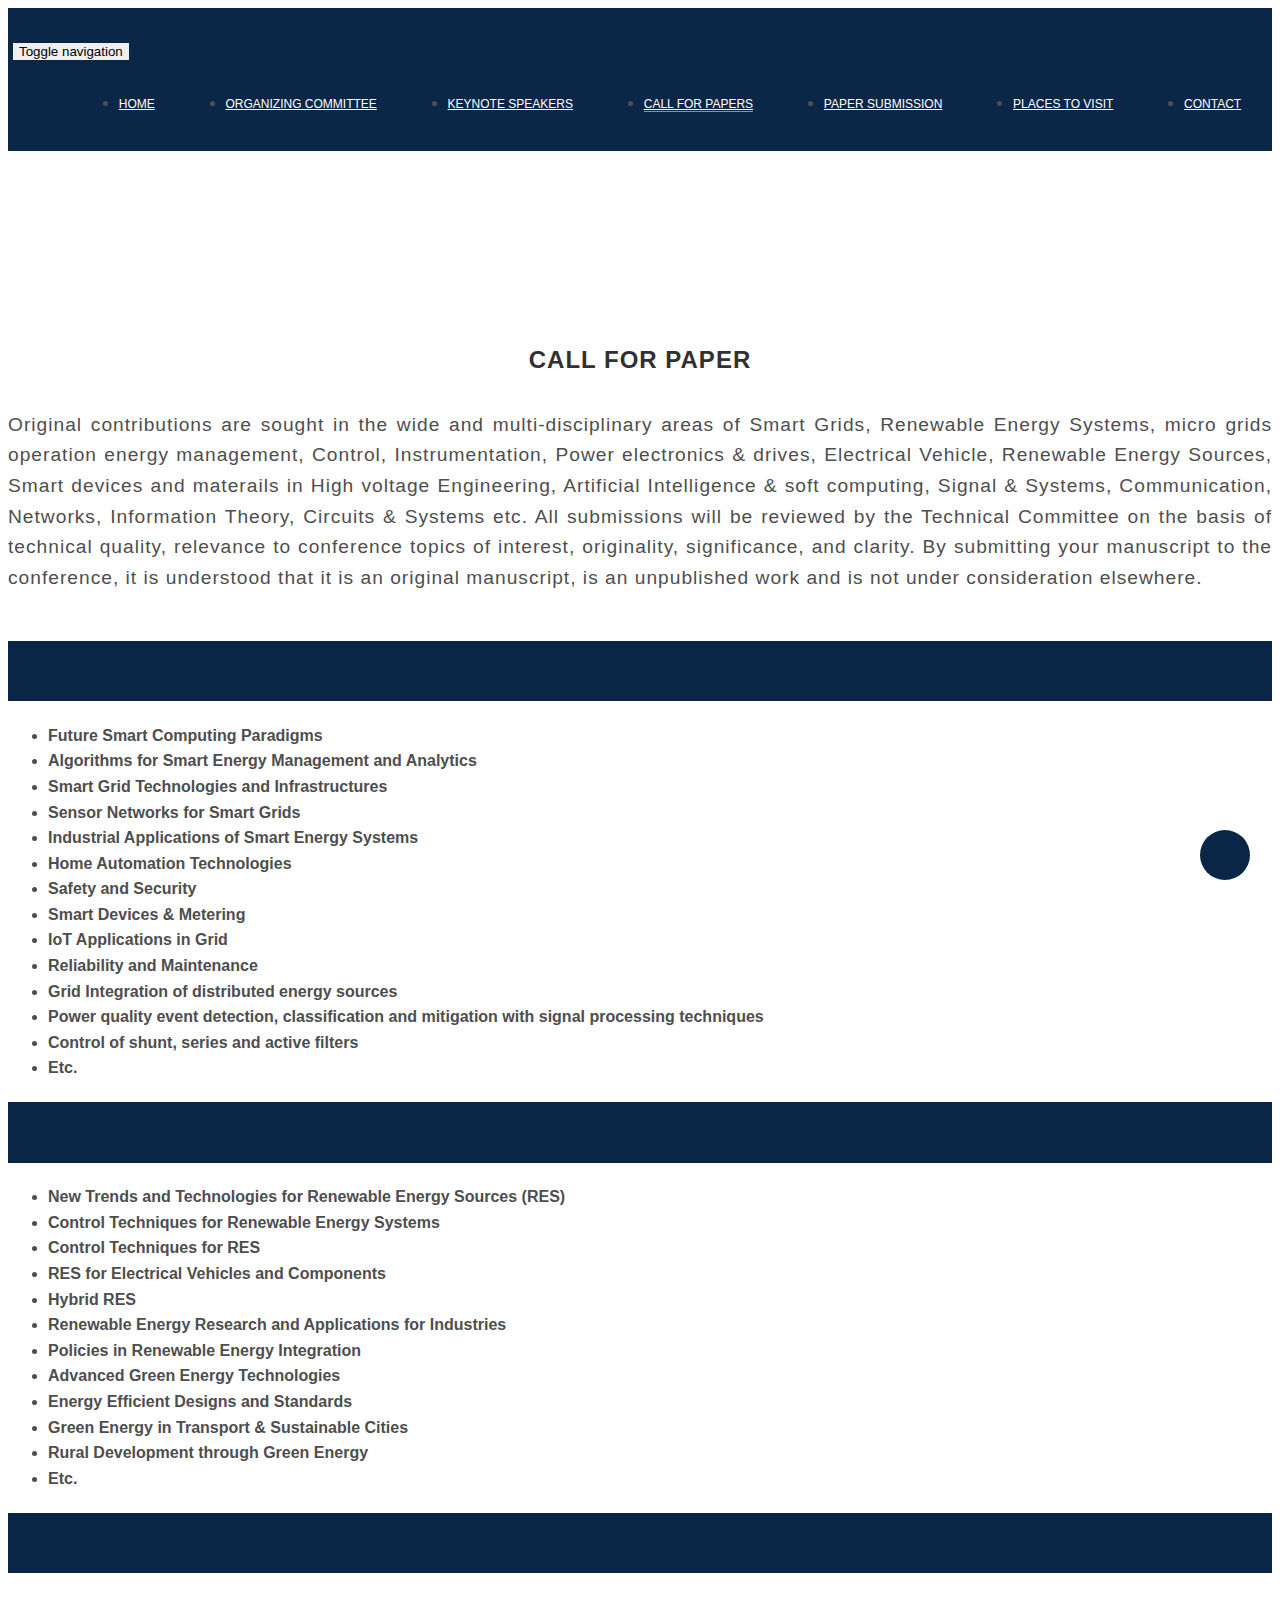
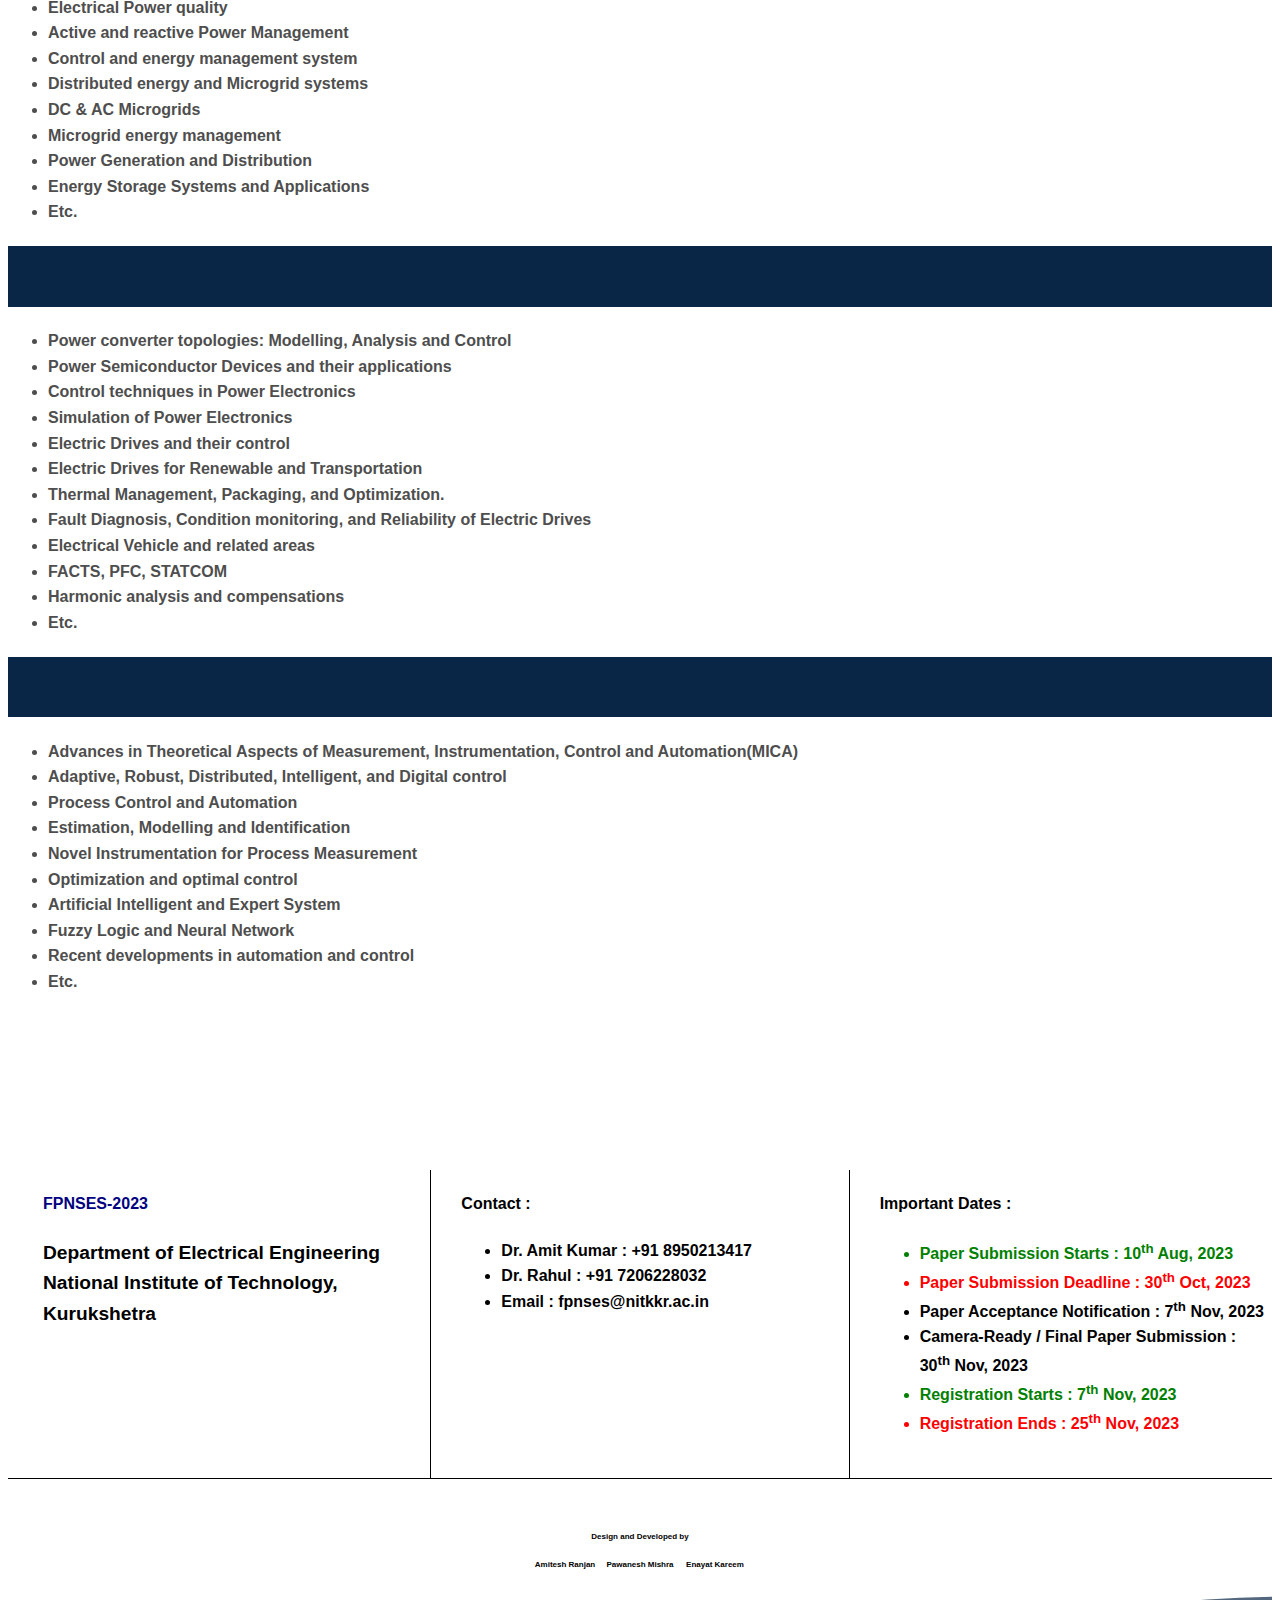
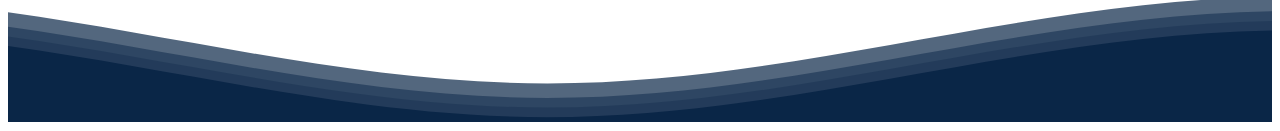
==== call_paper.html @ 9a005cc7 "changed footer, marquee date, and two column bug" ====
<!DOCTYPE html>
<html lang="en">

<head>
    <meta charset="utf-8">
    <meta http-equiv="X-UA-Compatible" content="IE=edge">
    <meta name="viewport" content="width=device-width, initial-scale=1">

    <title>FPNSES-2023</title>

    <!-- css -->
    <!-- change -->
    <link rel="stylesheet" href="bower_components/bootstrap/dist/css/bootstrap.min.css">
    <link rel="stylesheet" href="bower_components/ionicons/css/ionicons.min.css">
    <link rel="stylesheet" href="assets/css/main.css">
    <link rel="shortcut icon" href="assets/images/logoforppt.png" type="image/x-icon">
</head>

<body data-spy="scroll" data-target="#site-nav">
    <nav id="site-nav" class="navbar navbar-fixed-top navbar-custom" style="background-color: #0B2747;">
        <div class="container">

            <button onclick="topFunction()" id="myBtn" title="Go to top" class="btn btn-circle"><span
                    class="glyphicon glyphicon-chevron-up"></span></button>

            <div class="navbar-header">

                <!-- logo -->
                <div class="site-branding">
                    <a class="logo" href="index.html" style="display: flex; flex-direction: column;">

                        <!--just write NIT KURUKSHETRA.-->

                        <!-- <h3>FPNSES-2023</h3> -->

                        <!-- logo image  -->
                        <!-- <img src="assets/images/logoforppt-removebg-preview.png" alt="Logo" style="width:50%;"> -->
                        <!-- <img src="assets/images/logoforppt.png" alt="Logo" style="width:10%;"> -->

                        <!-- <p class="logoText">International Conference on Future Power Network and Smart Energy Systems:
                            Issues and Challenges (Int. Conf. FPNSES-2023) (HYBRID MODE)</p> -->
                    </a>
                </div>

                <button type="button" class="navbar-toggle collapsed" data-toggle="collapse" data-target="#navbar-items"
                    aria-expanded="false">
                    <span class="sr-only">Toggle navigation</span>
                    <span class="icon-bar"></span>
                    <span class="icon-bar"></span>
                    <span class="icon-bar"></span>
                </button>

            </div><!-- /.navbar-header -->

            <div class="collapse navbar-collapse" id="navbar-items">
                <ul class="nav navbar-nav navFlex">

                    <!-- navigation menu -->
                    <li><a href="./index.html">Home</a></li>
                    <li><a href="./organizing_committee.html">Organizing Committee</a></li>
                    <li><a href="./speakers.html">Keynote Speakers</a></li>
                    <li class="active"><a href="./call_paper.html">Call For Papers</a></li>
                    <li><a href="./submission.html">Paper Submission</a></li>
                    <li><a href="./places.html">Places to Visit</a></li>
                    <li><a href="./contact.html">Contact</a></li>

                    <!-- <li><a data-scroll href="#partner">Partner</a></li> -->
                    <!-- <li><a data-scroll href="#">Sponsorship</a></li> -->
                    <!-- <li><a data-scroll href="#faq">FAQ</a></li> -->
                    <!-- <li><a data-scroll href="#photos">Photos</a></li> -->

                </ul>
            </div>
        </div><!-- /.container -->
    </nav>


    <section id="callforPaper" class="section callforPaper faq">
        <div class="container">
            <div style="padding-top: 100px;" class="row">
                <div class="col-md-12">
                    <h3 class="section-title">Call for Paper</h3>
                    <p class="about-text" style="text-align: justify;">Original contributions are sought in the wide and
                        multi-disciplinary areas of Smart Grids, Renewable Energy Systems, micro grids operation energy
                        management, Control, Instrumentation, Power electronics & drives, Electrical Vehicle, Renewable
                        Energy Sources, Smart devices and materails in High voltage Engineering, Artificial Intelligence
                        & soft computing, Signal & Systems, Communication, Networks, Information Theory, Circuits &
                        Systems etc. All submissions will be reviewed by the Technical Committee on the basis of
                        technical quality, relevance to conference topics of interest, originality, significance, and
                        clarity. By submitting your manuscript to the conference, it is understood that it is an
                        original manuscript, is an unpublished work and is not under consideration elsewhere.</p>
                </div>
            </div>
            <br>
            <div class="row">
                <div class="col-md-12">
                    <div class="panel-group" id="accordion" role="tablist" aria-multiselectable="true">
                        <!-- Track 1  -->
                        <div class="panel panel-default">
                            <div class="panel-heading" role="tab" id="headingOne">
                                <h4 class="panel-title">
                                    <a class="faq-toggle collapsed" role="button" data-toggle="collapse"
                                        data-parent="#accordion" href="#collapseOne" aria-expanded="true"
                                        aria-controls="collapseOne">
                                        <bold>Track 1:</bold> FUTURE ENERGY SYSTEMS AND TECHNOLOGIES
                                    </a>
                                </h4>
                            </div>

                            <div id="collapseOne" class="panel-collapse collapse" role="tabpanel"
                                aria-labelledby="headingOne">
                                <div class="panel-body">
                                    <ul>
                                        <li>Future Smart Computing Paradigms</li>
                                        <li>Algorithms for Smart Energy Management and Analytics</li>
                                        <li>Smart Grid Technologies and Infrastructures</li>
                                        <li>Sensor Networks for Smart Grids</li>
                                        <li>Industrial Applications of Smart Energy Systems</li>
                                        <li>Home Automation Technologies</li>
                                        <li>Safety and Security</li>
                                        <li>Smart Devices & Metering</li>
                                        <li>IoT Applications in Grid</li>
                                        <li>Reliability and Maintenance</li>
                                        <li>Grid Integration of distributed energy sources</li>
                                        <li>Power quality event detection, classification and mitigation with signal
                                            processing techniques</li>
                                        <li>Control of shunt, series and active filters</li>
                                        <li>Etc.</li>
                                    </ul>
                                </div>
                            </div>
                        </div>

                        <!-- Track 2  -->
                        <div class="panel panel-default">
                            <div class="panel-heading" role="tab" id="headingOne">
                                <h4 class="panel-title">
                                    <a class="faq-toggle collapsed" role="button" data-toggle="collapse"
                                        data-parent="#accordion" href="#collapseTwo" aria-expanded="true"
                                        aria-controls="collapseOne">
                                        <bold>Track 2:</bold> Sustainable Energy Systems
                                    </a>
                                </h4>
                            </div>

                            <div id="collapseTwo" class="panel-collapse collapse" role="tabpanel"
                                aria-labelledby="headingOne">
                                <div class="panel-body">
                                    <ul>
                                        <li>New Trends and Technologies for Renewable Energy Sources (RES)</li>
                                        <li>Control Techniques for Renewable Energy Systems</li>
                                        <li>Control Techniques for RES</li>
                                        <li>RES for Electrical Vehicles and Components</li>
                                        <li>Hybrid RES</li>
                                        <li>Renewable Energy Research and Applications for Industries</li>
                                        <li>Policies in Renewable Energy Integration</li>
                                        <li>Advanced Green Energy Technologies</li>
                                        <li>Energy Efficient Designs and Standards</li>
                                        <li>Green Energy in Transport & Sustainable Cities</li>
                                        <li>Rural Development through Green Energy</li>
                                        <li>Etc.</li>
                                    </ul>
                                </div>
                            </div>
                        </div>

                        <!-- Track 3  -->
                        <div class="panel panel-default">
                            <div class="panel-heading" role="tab" id="headingOne">
                                <h4 class="panel-title">
                                    <a class="faq-toggle collapsed" role="button" data-toggle="collapse"
                                        data-parent="#accordion" href="#collapseThree" aria-expanded="true"
                                        aria-controls="collapseOne">
                                        <bold>Track 3:</bold> Distributed Energy Systems
                                    </a>
                                </h4>
                            </div>

                            <div id="collapseThree" class="panel-collapse collapse" role="tabpanel"
                                aria-labelledby="headingOne">
                                <div class="panel-body">
                                    <ul>
                                        <li>Electrical Power quality</li>
                                        <li>Active and reactive Power Management</li>
                                        <li>Control and energy management system</li>
                                        <li>Distributed energy and Microgrid systems</li>
                                        <li>DC & AC Microgrids</li>
                                        <li>Microgrid energy management</li>
                                        <li>Power Generation and Distribution</li>
                                        <li>Energy Storage Systems and Applications</li>
                                        <li>Etc.</li>
                                    </ul>
                                </div>
                            </div>
                        </div>

                        <!-- Track 4  -->
                        <div class="panel panel-default">
                            <div class="panel-heading" role="tab" id="headingOne">
                                <h4 class="panel-title">
                                    <a class="faq-toggle collapsed" role="button" data-toggle="collapse"
                                        data-parent="#accordion" href="#collapseFour" aria-expanded="true"
                                        aria-controls="collapseOne">
                                        <bold>Track 4:</bold> Power Electronics and Drive System
                                    </a>
                                </h4>
                            </div>

                            <div id="collapseFour" class="panel-collapse collapse" role="tabpanel"
                                aria-labelledby="headingOne">
                                <div class="panel-body">
                                    <ul>
                                        <li>Power converter topologies: Modelling, Analysis and Control</li>
                                        <li>Power Semiconductor Devices and their applications</li>
                                        <li>Control techniques in Power Electronics</li>
                                        <li>Simulation of Power Electronics</li>
                                        <li>Electric Drives and their control</li>
                                        <li>Electric Drives for Renewable and Transportation</li>
                                        <li>Thermal Management, Packaging, and Optimization.</li>
                                        <li>Fault Diagnosis, Condition monitoring, and Reliability of Electric Drives
                                        </li>
                                        <li>Electrical Vehicle and related areas</li>
                                        <li>FACTS, PFC, STATCOM</li>
                                        <li>Harmonic analysis and compensations</li>
                                        <li>Etc.</li>
                                    </ul>
                                </div>
                            </div>
                        </div>

                        <!-- Track 5  -->
                        <div class="panel panel-default">
                            <div class="panel-heading" role="tab" id="headingOne">
                                <h4 class="panel-title">
                                    <a class="faq-toggle collapsed" role="button" data-toggle="collapse"
                                        data-parent="#accordion" href="#collapseFive" aria-expanded="true"
                                        aria-controls="collapseOne">
                                        <bold>Track 5:</bold> Instrumentation & Control
                                    </a>
                                </h4>
                            </div>

                            <div id="collapseFive" class="panel-collapse collapse" role="tabpanel"
                                aria-labelledby="headingOne">
                                <div class="panel-body">
                                    <ul>
                                        <li>Advances in Theoretical Aspects of Measurement, Instrumentation, Control and
                                            Automation(MICA)</li>
                                        <li>Adaptive, Robust, Distributed, Intelligent, and Digital control</li>
                                        <li>Process Control and Automation</li>
                                        <li>Estimation, Modelling and Identification</li>
                                        <li>Novel Instrumentation for Process Measurement</li>
                                        <li>Optimization and optimal control</li>
                                        <li>Artificial Intelligent and Expert System</li>
                                        <li>Fuzzy Logic and Neural Network</li>
                                        <li>Recent developments in automation and control</li>
                                        <li>Etc.</li>
                                    </ul>
                                </div>
                            </div>
                        </div>

                    </div>
                </div>
            </div>
        </div>
        </div>

    </section>

    <style>
        .footer-collage {
            display: flex;
            border-bottom: #000 1px solid;
            padding-bottom: 0%;
        }

        .footer-column {
            flex: 1;
            text-align: left;
            padding-left: 30px;
        }

        .border-right {
            border-right: 1px solid #000;
        }

        @media (max-width: 768px) {
            .border-right {
                border-right: 0px;
                border-bottom: 1px solid #000;
                margin-bottom: 5px;
            }

            .footer-column {
                text-align: left;
            }

            .footer-collage {
                align-items: flex-start;
            }

            #countdown {
                display: none;
            }
        }

        /* Set text color to black */
        h4,
        h5,
        .footer-text {
            color: #000;
        }
    </style>
    <div class="footer-container">
        <div class="footer-collage">
            <div class="footer-column border-right">
                <h4 style="color: navy">FPNSES-2023</h4>
                <!-- <hr style="height: 0.5px;"> -->
                <h5>Department of Electrical Engineering</h5>
                <h5>National Institute of Technology, Kurukshetra</h5>
            </div>


            <div class="footer-column border-right">
                <h4>Contact :</h4>
                <!-- <hr style="height: 0.5px;"> -->
                <ul class="list-unstyled">
                    <li class="footer-text">Dr. Amit Kumar : +91 8950213417</li>
                    <li class="footer-text">Dr. Rahul : +91 7206228032</li>
                    <li class="footer-text">Email : fpnses@nitkkr.ac.in</li>
                </ul>
            </div>

            <div class="footer-column">
                <h4>Important Dates : </h4>

                <!-- <hr style="height: 0.5px;"> -->
                <ul class="list-unstyled">
                    <li style="color : green" class="footer-text">Paper Submission Starts : 10<sup>th</sup> Aug, 2023</li>
                    <li style="color:red" class="footer-text">Paper Submission Deadline : 30<sup>th</sup> Oct, 2023</li>
                    <li class="footer-text">Paper Acceptance Notification : 7<sup>th</sup> Nov, 2023</li>
                    <li class="footer-text">Camera-Ready / Final Paper Submission : 30<sup>th</sup> Nov, 2023</li>
                    <li style="color : green" class="footer-text">Registration Starts : 7<sup>th</sup> Nov, 2023</li>
                    <li style="color:red" class="footer-text">Registration Ends : 25<sup>th</sup> Nov, 2023</li>
                </ul>
                <br>
            </div>
        </div>
    </div>
    <div class="footer-waves-body">
        <br><br>
        <h6 class="developerName" style="margin: 0px;">Design and Developed by</h6>
        <div class="footer-developers" style="justify-content: center; gap: 5px;">
            <div class="developer-card">
                <!-- <i class="ion-person"></i> -->
                <h4 class="developerName">Amitesh Ranjan</h4>
            </div>
            <div class="developer-card">
                <!-- <i class="ion-person"></i> -->
                <h4 class="developerName">Pawanesh Mishra</h4>
            </div>
            <div class="developer-card">
                <!-- <i class="ion-person"></i> -->
                <h4 class="developerName">Enayat Kareem</h4>
            </div>
        </div>
        <div>
            <svg class="footer-waves-content" xmlns="http://www.w3.org/2000/svg"
                xmlns:xlink="http://www.w3.org/1999/xlink" viewBox="0 24 150 28" preserveAspectRatio="none"
                shape-rendering="auto">
                <defs>
                    <path id="gentle-wave"
                        d="M-160 44c30 0 58-18 88-18s 58 18 88 18 58-18 88-18 58 18 88 18 v44h-352z" />
                </defs>
                <g class="footer-wave-parallax">
                    <use xlink:href="#gentle-wave" x="48" y="0" fill="rgba(10, 38, 71, 0.7)" />
                    <use xlink:href="#gentle-wave" x="48" y="3" fill="rgba(10, 38, 71, 0.5)" />
                    <use xlink:href="#gentle-wave" x="48" y="5" fill="rgba(10, 38, 71, 0.3)" />
                    <use xlink:href="#gentle-wave" x="48" y="7" fill="rgba(10, 38, 71, 1)" />
                </g>
            </svg>
        </div>
    </div>
    <!-- script -->
    <script src="bower_components/jquery/dist/jquery.min.js"></script>
    <script src="bower_components/bootstrap/dist/js/bootstrap.min.js"></script>
    <script src="bower_components/smooth-scroll/dist/js/smooth-scroll.min.js"></script>
    <script src="assets/js/main.js"></script>
</body>

</html>
---- assets/css/main.css ----
/* 
 * 1. Google Font
 */



/* 
 * 2.0 Global Style
 */
html {
  font-family: 'Raleway', sans-serif;
  font-size: 16px;
}

body {
  color: #4e4e4e;
  font-family: 'Raleway', sans-serif;
  font-size: 16px;
  font-weight: 300;
  line-height: 1.6;
  position: relative;
  -webkit-font-smoothing: antialiased;
}

a {
  color: #0A2647;
}

a:focus {
  outline: none;
}

h1,
h2,
h3,
h4,
h5,
h6 {
  font-weight: 700;
}

p {
  margin: 0 0 30px;
}

ul li {
  font-weight: 700;
  /* margin-bottom: 10px; */

}

.custom-list-icon,
.list-arrow-right {
  list-style-type: none;
  padding: 0;
}

.custom-list-icon li,
.list-arrow-right li {
  position: relative;
  padding-left: 20px;
}

.custom-list-icon li::before,
.list-arrow-right li::before {
  position: absolute;
  left: 0;
  color: #4e4e4e;
  font-family: "Ionicons";
}

.social-block {
  list-style-type: none;
  padding: 0;
}

.social-block li {
  display: inline-block;
}

.social-block li a {
  display: inline-block;
  height: 32px;
  width: 32px;
  color: #4e4e4e;
}

.social-block li a i {
  font-size: 1.5em;
}

.social-block li a:hover,
.social-block li a:focus {
  color: #0A2647;
}

.btn.active.focus,
.btn.active:focus,
.btn.focus,
.btn:active.focus,
.btn:active:focus,
.btn:focus {
  outline: none;
}

.btn {
  border: 0;
  border-radius: 0;
  padding: 6px 28px;
  text-transform: uppercase;
  -webkit-transform: translateZ(0);
  transform: translateZ(0);
  -webkit-backface-visibility: hidden;
  backface-visibility: hidden;
  -moz-osx-font-smoothing: grayscale;
  -webkit-transition-duration: 0.3s;
  transition-duration: 0.3s;
  -webkit-transition-property: -webkit-transform;
  transition-property: transform;
}

.btn:hover {
  -webkit-transform: scale(0.9);
  -ms-transform: scale(0.9);
  transform: scale(0.9);
}

.form-control {
  border-radius: 0;
  box-shadow: none;
  height: 48px;
  padding: 10px 12px;
  font-size: 16px;
  line-height: 1.6;
}

.form-control:focus {
  box-shadow: none;
  border-color: #ccc;
  background-color: #f8f8f8;
}

.valign-center {
  display: -webkit-box;
  display: -webkit-flex;
  display: -ms-flexbox;
  display: flex;
  -webkit-box-align: center;
  -webkit-align-items: center;
  -ms-flex-align: center;
  align-items: center;
}

.section {
  padding: 70px 0;
}

.section-title {
  color: #313131;
  font-size: x-large;
  font-weight: bold;
}

.about-text {
  font-weight: 400;
  /* text-transform: capitalize; */
  letter-spacing: 1px;
}

/* 
 * 3.0 Helper Class
 */
/* 
 * 3.1 Helper Class: font-weight
 */
.font-300 {
  font-weight: 300;
}

.font-400 {
  font-weight: 400;
}

.font-700 {
  font-weight: 700;
}

/* 
 * 3.2 Helper Class: margin
 */
.mt0 {
  margin-top: 0;
}

.mb0 {
  margin-bottom: 0;
}

.mt20 {
  margin-top: 20px;
}

/* 
 * 3.3 Helper Class: list
 */
.list-arrow-right li::before {
  content: "\f3d3";
}

/* 
 * 3.4 Helper Class: button
 */
.btn-white {
  color: #0A2647;
  background-color: #fff;
}

.btn-white:hover,
.btn-white:focus {
  color: #0A2647;
  background-color: #fff;
}

.btn-black {
  color: #fff;
  background-color: #0A2647;
}

.btn-black:hover,
.btn-black:focus {
  color: #fff;
  background-color: #0A2647;
}

/* 
 * 3.5 Helper Class: background
 */
.bg-image,
.bg-image-1,
.bg-image-2 {
  position: relative;
}

.bg-image::before,
.bg-image-1::before,
.bg-image-2::before {
  content: "";
  position: absolute;
  top: 0;
  right: 0;
  bottom: 0;
  left: 0;
}

.bg-image-1 {
  background: url(../images/backgrounds/bg-1.jpg) no-repeat center center/cover;
}

.bg-image-1::before {
  background-color: rgba(0, 0, 0, 0.7);
}

.bg-image-2 {
  background: url(../images/backgrounds/bg-2.jpg) no-repeat center bottom/cover;
}

.bg-image-2::before {
  background-color: rgba(0, 0, 0, 0.7);
}

@media (min-width: 768px) {
  .section {
    padding: 90px 0;
  }

  .section-title {
    color: #313131;
    letter-spacing: 1px;
    margin: 0 0 60px;
    text-transform: uppercase;
    text-align: center;
  }
}

/* 
 * 4.0 Navigation
 */
 .navFlex {
  width: 100%;
  display: flex;
  flex-direction: row;
  justify-content: space-evenly;
  align-items: center;
  border: 0px;
  padding-top: 10px;
  padding-bottom: 10px;
  -webkit-transition: all 0.2s linear 0s;
  transition: all 0.2s linear 0s;
}

.navbar-custom {
  border: 0;
  margin: 0;
  padding-top: 10px;
  padding-bottom: 10px;
  background-color: #0A2647;
  -webkit-transition: all 0.2s linear 0s;
  transition: all 0.2s linear 0s;
}

/* .navbar-custom .navbar-nav {
  display: flex;
  justify-content: center; 
  align-items: center;
} */

.navbar-custom .navbar-nav li {
  margin: 0;
}

.navbar-custom .navbar-nav>li>a {
  color: #ffffff;
  text-transform: uppercase;
  font-size: 12px;
  font-weight: 400;
  border-bottom: 1px solid transparent;
}

.navbar-custom .navbar-nav>li>a:focus,
.navbar-custom .navbar-nav>li>a:hover {
  background-color: transparent;
  border-color: rgba(255, 255, 255, 0.5);
}

.navbar-custom .navbar-nav>.active>a {
  border-color: rgba(255, 255, 255, 0.5);
}

.navbar-toggle {
  border: 0;
  border-radius: 0;
}

.navbar-toggle .icon-bar {
  background-color: #fff;
}

.navbar-solid {
  background-color: #0A2647 !important;
  padding: 0 !important;
  -webkit-transition: all 0.2s linear 0s;
  transition: all 0.2s linear 0s;
}

/* .navbar-header {
  display: flex;
  align-items: center;
}

.site-branding {
  margin-right: auto; 
} */


.site-branding {
  float: left;
  /* margin-top: 8px; */
  /* margin-left: 10px; */
}

.site-branding h3 {
  margin-top: 10px;
  margin-left: 5px;
  padding: 0px;
  text-align: center;
}

.site-branding .logo {
  color: #fff;
  font-size: 14px;
  font-weight: 700;
  margin-right: 5px;
  letter-spacing: 2px;
  text-transform: uppercase;

}

.site-branding .logo:focus,
.site-branding .logo:hover {
  text-decoration: none;
}

/* 
 * 5.0 Site Header
 */
.site-header {
  width: 100%;
  height: 100vh;
  min-height: 100vh;
  position: relative;
  text-align: center;
  background: url(../images/home.jpeg) no-repeat center center/cover;
  object-fit: cover;
  /* background: url('https://images.bhaskarassets.com/thumb/1200x900/web2images/521/2022/11/07/orig_41_1667770431.jpg') no-repeat center center/cover; */
  /* display: table; */
}

.site-header::before {
  content: "";
  position: absolute;
  top: 0;
  right: 0;
  bottom: 0;
  left: 0;
  background-color: rgba(0, 0, 0, 0.5);
}

.site-header .intro {
  color: #fff;
  position: relative;
  text-align: center;
  /* text-transform: uppercase; */
  width: 100%;
  z-index: 1;
  padding: 0 15px;
  display: flex;
  flex-direction: column;
  justify-content: center;
  align-items: center;
  vertical-align: middle;
  height: 100vh;
}

.site-header .intro h2 {
  margin-top: 0px;
  font-size: 25px;
  font-weight: 300;
}

.site-header .intro h1 {
  margin-top: 0px;
  font-size: 30px;
}

.site-header .intro p {
  font-size: 20px;
  margin-bottom: 10px;
  font-weight: 300;
}

@media (min-width: 768px) {
  .navbar-custom {
    background-color: transparent;
    padding-top: 30px;
  }

  .site-branding {
    margin-top: 6px;
    margin-left: 0;
  }
}

@media (max-width: 720px) {
  .site-header .intro h2 {
    font-size: 16px;
  }

  .site-header .intro h1 {
    font-size: 18px;
  }

  .site-header .intro p {
    font-size: 14px;
  }

  .section-title {
    font-size: 20px;
  }

  .about .container .row .col-sm-6 p {
    font-size: 14px;
    text-align: justify;
  }

  .navFlex{
    flex-direction: column;
    justify-content: flex-start;
    align-items: flex-start;
  }

}

/*countdown timer*/
.col-sm-2 {
  width: 20%;
}

/*footer */
.footer-container {
  position: relative;
  text-align: center;
  padding-top: 4rem;
  color: white;
}

hr {
  border: none;
  height: 1px;
  /* Set the hr color */
  color: #333;  /* old IE */
  background-color: #333;  /* Modern Browsers */
}

.ion-person{
  color: black;
}

/* Footer Developers */
.footer-developers {
  display: flex;
  justify-content: space-around;
  flex-wrap: wrap;
  margin: 0 auto;
  padding: 5px;
}

.footer-collage{
  display: flex;
  flex-direction: row;
  justify-content: space-around;
  flex-wrap: wrap;
  padding: 5px;
  /* border-bottom: 1px solid #ffffff; */
}
.footer-text{
  font-size: 1rem;
}

.borderFoot{
  border-right: 1px solid #ffffff;
  align-self: center;
}

.developer-card{
  width: 70px;
  display: flex;
  flex-direction: column;
  justify-content: center;
  align-items: center;
  border-radius: 5px;
}

.developer-card:hover{
  box-shadow: 0 0 11px rgba(83, 103, 126, 0.575); 
  transition: 0.8s;
}

.developerName{
  font-size: 8px;
  color: black;
}

.developer {
  width: 30%;
  margin: 5px;
  padding: 5px;
  /* background-color: #fff; */
}

.developer img {
  max-width: 100px;
  border-radius: 50%;
  margin-bottom: 1rem;
}

.developer h4, h5, a, p {
  margin: 0;
  font-size: 1.2rem;
}


.social-links {
  width: 90%;
  display: flex;
  justify-content: center;
  align-items: center;
}

.social-icon {
  display: inline-block;
  width: 30px;
  margin: 0 0.5rem;
  color: #000;
}

.social-icon img {
  max-width: 100%;
}

/* Footer Waves */
.footer-waves-body {
  position: relative;
  text-align: center;
  /* padding: 1rem 0; */}

.footer-waves-content {
  position: relative;
  width: 100%;
  height: 15vh;
  margin-bottom: -7px;
  min-height: 100px;
  max-height: 150px;
}

/* Animation */
.footer-wave-parallax > use {
  animation: move-forever 25s cubic-bezier(0.55, 0.5, 0.45, 0.5) infinite;
}
.footer-wave-parallax > use:nth-child(1) {
  animation-delay: -2s;
  animation-duration: 7s;
}
.footer-wave-parallax > use:nth-child(2) {
  animation-delay: -3s;
  animation-duration: 10s;
}
.footer-wave-parallax > use:nth-child(3) {
  animation-delay: -4s;
  animation-duration: 13s;
}
.footer-wave-parallax > use:nth-child(4) {
  animation-delay: -5s;
  animation-duration: 20s;
}
@keyframes move-forever {
  0% {
    transform: translate3d(-90px, 0, 0);
  }
  100% {
    transform: translate3d(85px, 0, 0);
  }
}

/* Responsive changes */
@media (max-width: 768px) {
  .footer-developers {
    flex-direction: row;
  }
  .developer {
    width: 95%;
  }

  .footer-collage{
    flex-direction: column;
    align-items: center;
  }
  .borderFoot{
    border-right: 0px;
    border-bottom: 1px solid #ffffff;
  }

  .developer h4, h5, a, p{
    font-size: 0.85rem;
  }

  .footer-text{
    font-size: 0.8rem;
  }
}




/* 
 * 6.1 Section: About 
 */
.about .section-title {
  margin: 0 0 25px;
}

.about figure {
  margin-bottom: 25px;
}


/* 
 * 6.2 Section: Facts
 */
/* .facts i {
  color: #fff;
  font-size: 3em;
}

.facts h3 {
  color: #fff;
  text-align: center;
  font-weight: 400;
} */

/* 
 * 6.3 Section: Speaker
 */
.speaker {
  text-align: center;
  color: #313131;
  text-transform: uppercase;
  margin: 25px 0;
  border: 1px solid #e5e5e5;
}

.speaker h4 {
  margin-top: 15px;
  margin-bottom: 5px;
}

.speaker p {
  margin-bottom: 5px;
}

.speaker img:hover {
  opacity: .7;
}

/* 
 * 6.4 Section: Registration & Pricing
 */
/* 
 * 6.5 Section: Contribution
 */
.contribution {
  text-align: center;
  color: #fff;
}

/* 
 * 6.6 Section: Schedule
 */
.schedule-box {
  position: relative;
  background-color: #0A2647;
  color: #fff;
  text-align: center;
  padding: 50px 0;
  margin: 25px 0 0;
}

.schedule-box::before {
  content: '';
  position: absolute;
  top: 5px;
  right: 5px;
  bottom: 5px;
  left: 5px;
  border: 1px solid #fff;
}

/* 
 * 6.7 Section: Schedule
 */
.partner {
  background-color: #f8f8f8;
}

.partner .partner-box {
  display: block;
  opacity: 0.3;
  height: 150px;
  width: 150px;
  margin: 25px auto;
  -webkit-transition: 0.5s all linear;
  transition: 0.5s all linear;
}

.partner .partner-box:hover {
  opacity: 1;
}

.partner .partner-box-1 {
  background: url(../images/partner/partner-1.png) no-repeat center center/contain;
}

.partner .partner-box-2 {
  background: url(../images/partner/partner-2.png) no-repeat center center/contain;
}

.partner .partner-box-3 {
  background: url(../images/partner/partner-3.png) no-repeat center center/contain;
}

.partner .partner-box-4 {
  background: url(../images/partner/partner-4.png) no-repeat center center/contain;
}

.partner .partner-box-5 {
  background: url(../images/partner/partner-5.png) no-repeat center center/contain;
}

.partner .partner-box-6 {
  background: url(../images/partner/partner-6.png) no-repeat center center/contain;
}

.partner .partner-box-7 {
  background: url(../images/partner/partner-7.png) no-repeat center center/contain;
}

.partner .partner-box-8 {
  background: url(../images/partner/partner-8.png) no-repeat center center/contain;
}

/* 
 * 6.8 Section: FAQ
 */
.faq .panel-heading {
  cursor: pointer;
}

.faq .faq-toggle.collapsed::before {
  font-family: "Ionicons";
  content: "\f218";
  -webkit-transition: 0.5s linear ease-out;
  transition: 0.5s linear ease-out;
  position: absolute;
  left: 15px;
}

.faq .faq-toggle::before {
  position: absolute;
  left: 15px;
  font-family: "Ionicons";
  content: "\f209";
}

.faq .panel-group .panel+.panel {
  margin-top: 15px;
}

.faq .panel-default>.panel-heading {
  color: #FFF;
  background-color: #0A2647;
  border-color: #0A2647;
  border-radius: 0;
  padding: 0;
}

.faq .panel-default>.panel-heading a {
  position: relative;
  display: block;
  text-decoration: none;
  padding: 15px 15px 15px 35px;
}

/* 
 * 6.9 Section: photos
 */
.grid {
  list-style-type: none;
  padding: 0;
  margin: 0;
}

.grid::after {
  content: '';
  display: block;
  clear: both;
}

.grid-item {
  float: left;
  overflow: hidden;
  padding: 3px;
  margin: 0;
  width: 100%;
}

@media (min-width: 768px) {
  .grid-item-sm-6 {
    width: 50%;
  }

  .grid-item-sm-3 {
    width: 25%;
  }

  .section-title {
    margin: 0 0 30px;
  }

  figure {
    margin-bottom: 0;
  }
}

@media (min-width: 992px) {
  .schedule-box {
    margin: 0;
  }

  .grid-item-md-6 {
    width: 50%;
  }

  .grid-item-md-3 {
    width: 25%;
  }
}

/* 
 * 7.0 Site-footer
 */
.site-footer {
  background-color: #0A2647;
  color: #fff;
  text-align: center;
  /* padding: 30px 0; */
}

.site-footer .site-info {
  font-weight: 400;
  margin-bottom: 10px auto;
  font-size: 10px;
  opacity: 0.5;
}

.site-footer .site-info a {
  color: #fff;
}

.site-footer .social-block li a {
  color: #fff;
}

.site-footer .social-block li a:hover,
.site-footer .social-block li a:focus {
  opacity: 0.8;
}

.card {
  width: 30%;
  display: flex;
  flex-direction: column;
  border: 1px solid #afafaf;
  border-radius: 4px;
  overflow: hidden;
  margin-bottom: 40px;
}

.cardPatron {
  width: 20%;
  display: flex;
  flex-direction: column;
  border-radius: 4px;
  overflow: hidden;
  margin-bottom: 40px;
}

.cardPatron:hover{
  box-shadow: 0 0 11px rgba(33,33,33,.2); 
  transition: 0.5s;
  border-width: 0px;
}

.card-image {
  width: 100%;
  height: 300px;
  overflow: hidden;
  object-fit: cover;
}

.card-image img {
  width: 100%;
  height: 100%;
  object-fit: cover;
}

.card-details {
  position: relative;
  padding: 15px;
}

.card-details p {
  text-align: justify;
}

.card-details h4 {
  text-transform: capitalize;
  text-align: center;
}

.card-details a {
  text-decoration: none;
  position: relative;
  color: #0c2e54;
  font-weight: bold;
  padding: 5px;
  bottom: 0px;
}

.card-details a:hover {
  background-color: #0A2647;
  border-radius: 5px;
  color: rgb(255, 255, 255);
}

@media (max-width: 720px) {
  .card {
    margin-bottom: 20px;
    width: 90%;
  }

  .cardPatron{
    margin-bottom: 20px;
    width: 90%;
  }

  .card-image {
    height: 200px;
  }
}

.placeContainer {
  width: 90%;
}

.flex {
  display: flex;
  flex-direction: row;
  justify-content: space-around;
  flex-wrap: wrap;
  gap: 1.2rem;
}

.logo,
a:hover {
  background-color: transparent;
}


option {
  text-transform: capitalize;
}

#myBtn {
  position: fixed;
  bottom: 20px;
  right: 30px;
  z-index: 99;
  border: none;
  outline: none;
  background-color: #0A2647;
  color: white;
  cursor: pointer;
  padding: 15px;
  border-radius: 50%;
  font-size: 15px;
  width: 50px;
  height: 50px;
}

#myBtn:hover {
  background-color: #000000;
}

.submissionLi{
  font-weight: 400; 
  text-align: justify;
}

.patrons-Image {
  align-self: center;
  display: flex;
  justify-content: space-around;
  border-radius: 5px;
  width: 200px;
  height: 200px;
  margin: 5px;
  object-fit: cover;
  /* border-radius: 50%; */
}

.img-patrons {
  width: 100%;
  height: 100%;
  border-radius: 5px;
  border-radius: 50%;
}

.img-patrons:hover {
  opacity: 0.7;
}

.patrons-social {
  display: flex;
  flex-direction: row;
  justify-content: center;
  align-items: center;
  gap: 1em;
}

.patrons-social a {
  padding: 5px;
  margin: 0px;
}

.patrons-social a:hover {
  background-color: #e1efff;
  border-radius: 5px;
  color: rgb(255, 255, 255);
}

@media (max-width: 720px)  {
  .patrons-Image {
    width: 180px;
    height: 180px;
  }
  .factsContainer{
    flex-direction: row;
    justify-content: center;
    align-items: center;
    flex-wrap: wrap;
  }
  .factsCard{
    width: 90%;
    margin-bottom: 10px;
  }
  .row{
    display: flex;
    align-items: center;
    flex-direction: column;
    align-items: center;
  }
  /* .flexAd{
    flex-wrap: wrap;
  } */
  .submissionLi{
    text-align: left;
  }
}


.factsContainer{
  display: flex;
  flex-direction: row;
  justify-content: space-around;
}

.factsCard{
  width: 25%;
  display: flex;
  flex-direction: column;
  justify-content: center;
  align-items: center;
  color: #fff;
}

.facts i {
  color: #fff;
  font-size: 3em;
}

.facts h3 {
  color: #fff;
  text-align: center;
  font-weight: 400;
}

/* .flexLeft{
  padding: 5px;
  display: flex;
  flex-direction: column;
}

.flexAd{
  display: flex;
  flex-direction: row;
  justify-content: space-around;
} */


.glassmorphism-container {
  display: flex;
  justify-content: center;
  align-items: center;
}

.glassmorphism-card {
  /* margin-left: 22.5%; */
  background: rgba(255, 255, 255, 0.2);
  border-radius: 20px;
  backdrop-filter: blur(10px);
  padding: 20px;
  /* max-width: 55%; Adjust the width as per your preference */
  width: 90%; /* To center the card and make it responsive */
  box-shadow: 0 4px 10px rgba(0, 0, 0, 0.1);
}

.marquee-container {
  overflow: hidden;
}

marquee {
  display: flex;
  flex-direction: column;
}
.deadline {
  font-weight: bold;
  font-family: 'Raleway', sans-serif;
}

.description {
  font-weight: bold;
}
/* The CSS remains the same as before, with one addition for the gap */
.gap {
  display: inline-block;
  width: 20%; /* Adjust the width of the gap as per your preference */
}

table {
    border-collapse: collapse;
    /* width: 100%; */
    color: #0A2647;
    font-family: 'Raleway', sans-serif;
    font-size: 15px;
    text-align: left;
    margin-top: 30px;
    margin-bottom: 20px;
  }
  
  th {
    background-color: #0A2647;
    color: white;
    padding: 10px;
    text-align: center;
  
  }
  
  td {
    padding: 10px;
    text-align: center;
    font-weight: bold;
  }
  
  /* Optional: Add some spacing between rows for better readability */
  tr:not(:first-child) {
    border-top: 1px solid #0A2647;
  }

  .divCenterItem{
    display: flex;
    justify-content: center;
    align-items: center;
    flex-wrap: wrap;
    flex-direction: column;
    width: 90%;
  }
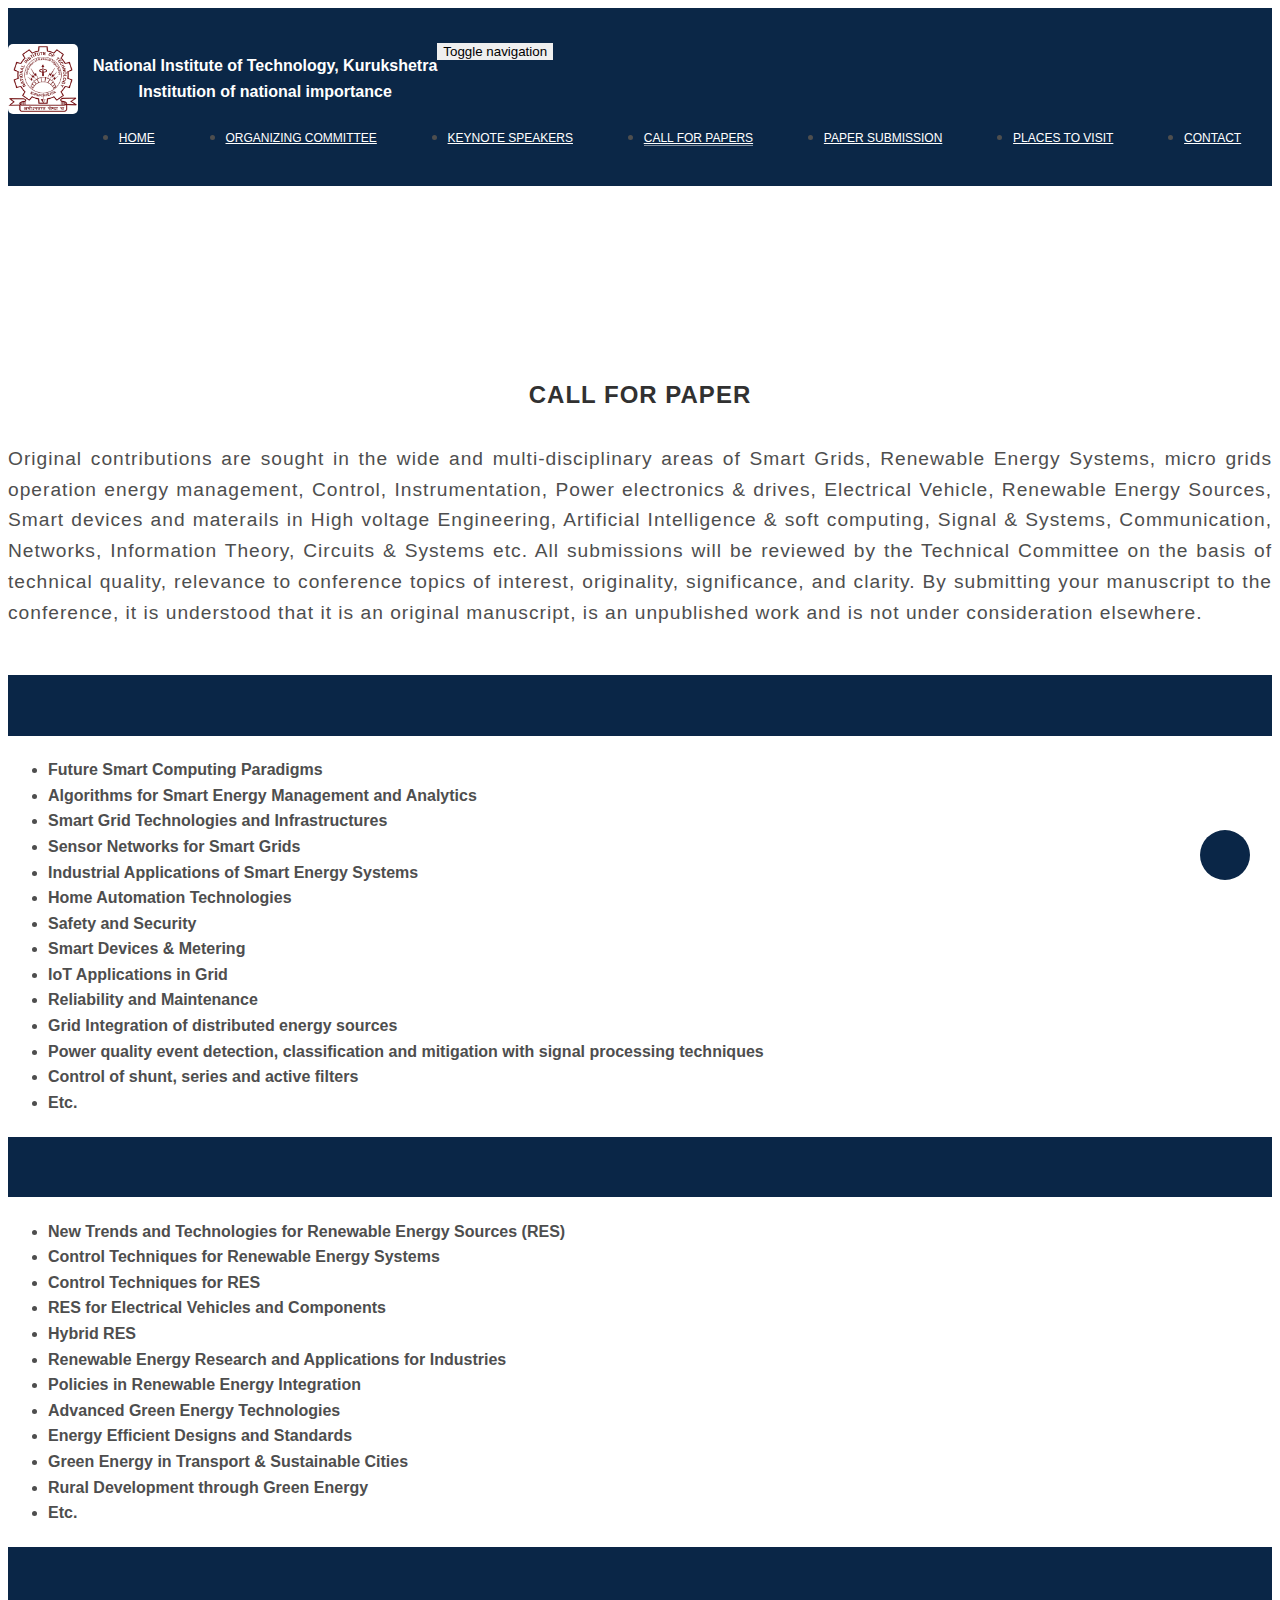
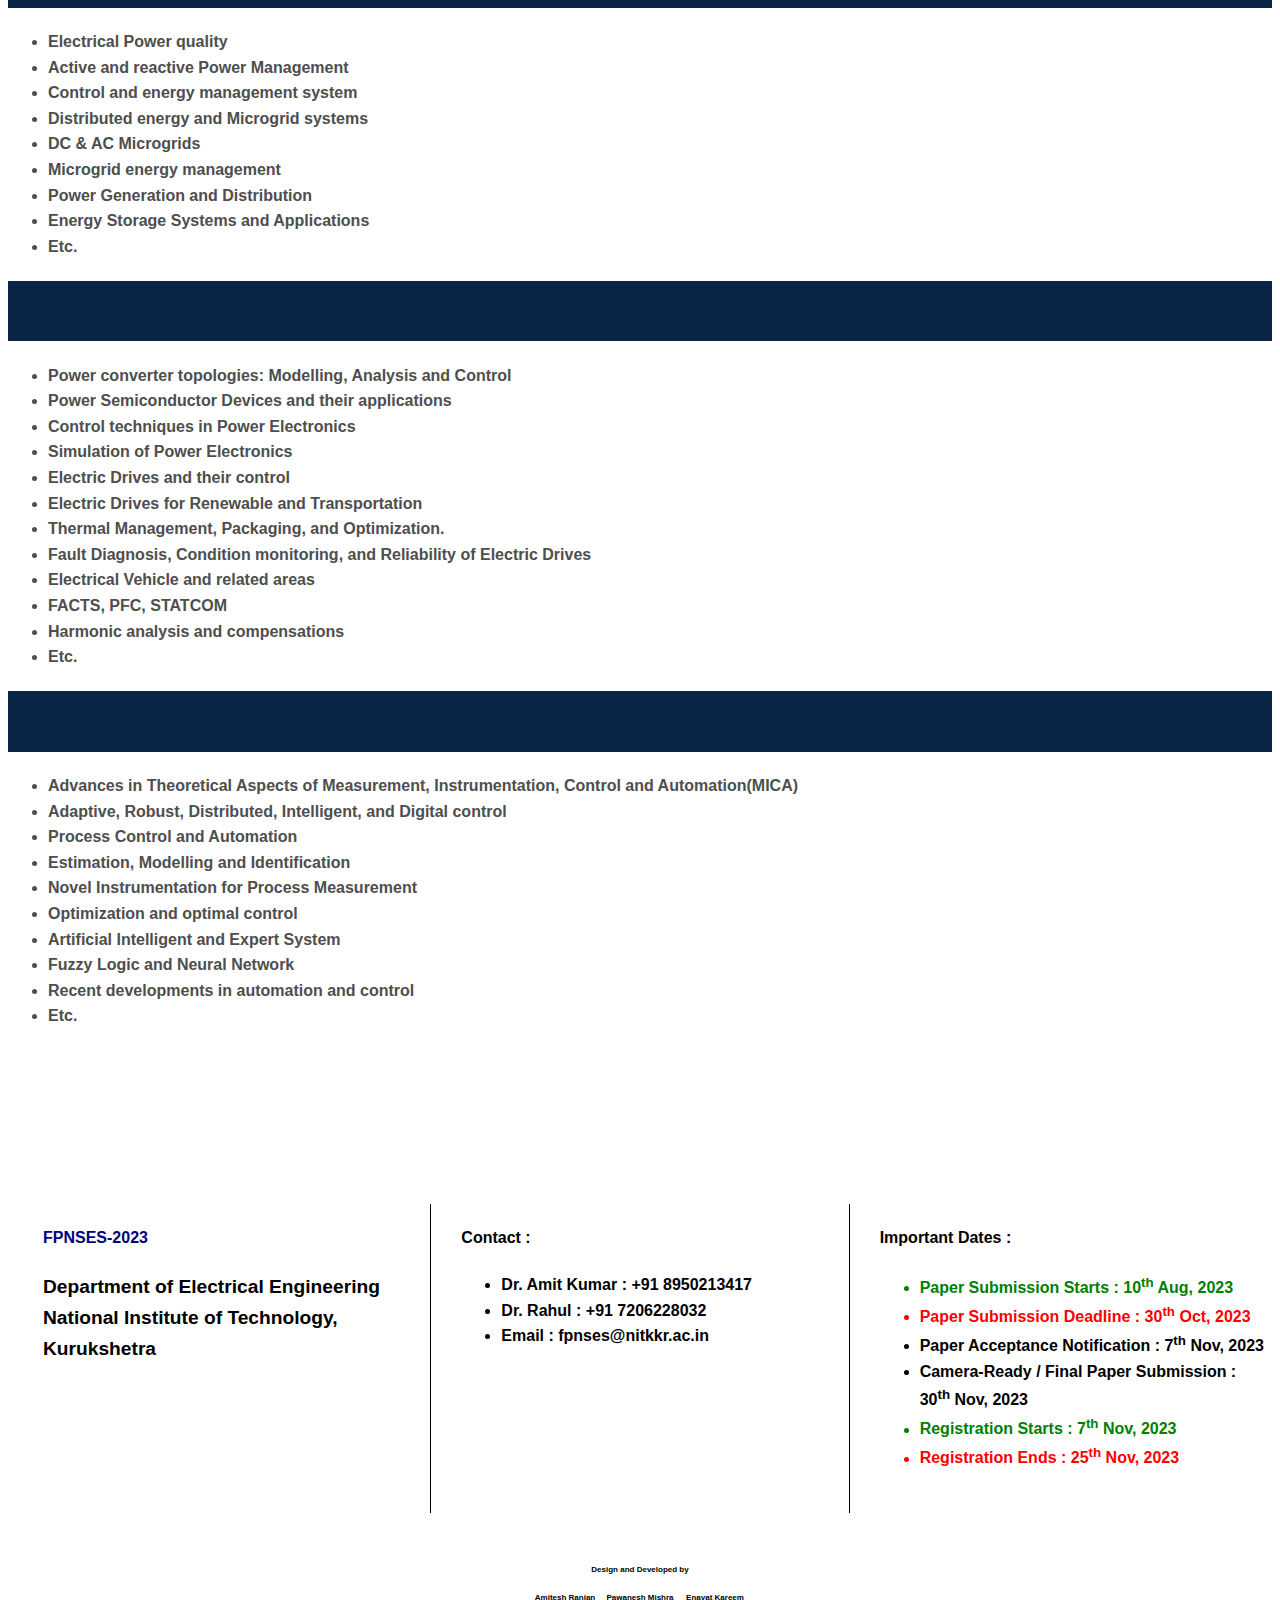
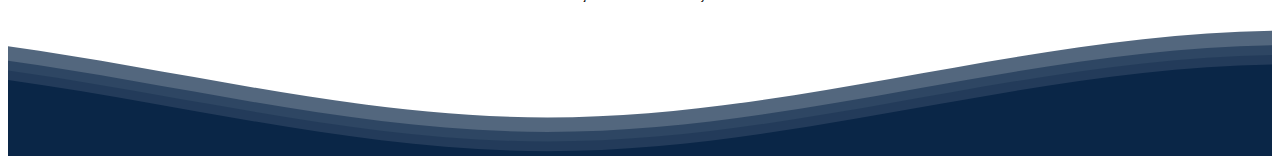
==== commit eafcf01d: "logo" ====
--- a/call_paper.html
+++ b/call_paper.html
@@ -24,10 +24,19 @@
                     class="glyphicon glyphicon-chevron-up"></span></button>
 
             <div class="navbar-header">
+                <div class="site-branding">
+                    <div class="logo">
+                        <img src="assets/images/logoforppt.png" alt="Logo" style="width:100%;">
+                    </div>
+                    <div>
+                        <p>National Institute of Technology, Kurukshetra</p>
+                        <p>Institution of national importance</p>
+                    </div>  
+                </div>
 
                 <!-- logo -->
-                <div class="site-branding">
-                    <a class="logo" href="index.html" style="display: flex; flex-direction: column;">
+                <!-- <div class="site-branding">
+                    <a class="logo" href="index.html" style="display: flex; flex-direction: column;"> -->
 
                         <!--just write NIT KURUKSHETRA.-->
 
@@ -39,8 +48,8 @@
 
                         <!-- <p class="logoText">International Conference on Future Power Network and Smart Energy Systems:
                             Issues and Challenges (Int. Conf. FPNSES-2023) (HYBRID MODE)</p> -->
-                    </a>
-                </div>
+                    <!-- </a>
+                </div> -->
 
                 <button type="button" class="navbar-toggle collapsed" data-toggle="collapse" data-target="#navbar-items"
                     aria-expanded="false">
@@ -271,7 +280,7 @@
     <style>
         .footer-collage {
             display: flex;
-            border-bottom: #000 1px solid;
+            /* border-bottom: #000 1px solid; */
             padding-bottom: 0%;
         }
 
--- a/assets/css/main.css
+++ b/assets/css/main.css
@@ -361,9 +361,23 @@
   margin-right: auto; 
 } */
 
+.site-branding-right{
+  float: right;
+  display: flex;
+  flex-direction: row;
+  justify-content: flex-end;
+  flex-wrap: wrap;
+  gap: 10px;
+  align-items: center;
+}
 
 .site-branding {
   float: left;
+  display: flex;
+  flex-direction: row;
+  justify-content: flex-start;
+  gap: 10px;
+  align-items: center;
   /* margin-top: 8px; */
   /* margin-left: 10px; */
 }
@@ -401,6 +415,7 @@
   text-align: center;
   background: url(../images/home.jpeg) no-repeat center center/cover;
   object-fit: cover;
+  padding-top: 20px;
   /* background: url('https://images.bhaskarassets.com/thumb/1200x900/web2images/521/2022/11/07/orig_41_1667770431.jpg') no-repeat center center/cover; */
   /* display: table; */
 }
@@ -1088,6 +1103,49 @@
   opacity: 0.7;
 }
 
+.logo{
+  width: 70px;
+  height: 70px;
+  border-radius: 5px;
+  display: flex;
+  flex-direction: row;
+  justify-content: center;
+  align-items: center;
+  gap: 10px;
+}
+
+.navbarBrandingLogo {
+  display: flex;
+  flex-direction: row;
+  justify-content: flex-start;
+  align-items: center;
+  gap: 10px;
+}
+
+.site-branding-right p{
+  font-size: 1rem;
+  font-weight: 700;
+  color: #fff;
+  text-align: center;
+  margin: 0;
+  padding: 0;
+}
+
+.site-branding p {
+  font-size: 1rem;
+  font-weight: 700;
+  color: #fff;
+  text-align: center;
+  margin: 0;
+  padding: 0;
+}
+
+.logo img{
+  width: 100%;
+  height: 100%;
+  border-radius: 5px;
+}
+
 .patrons-social {
   display: flex;
   flex-direction: row;
@@ -1108,6 +1166,19 @@
 }
 
 @media (max-width: 720px)  {
+  .logo{
+    width: 50px;
+    height: 50px;
+    margin-left: 10px;
+  }
+
+  .site-branding-right p{
+    font-size: 0.8rem;
+  }
+
+  .site-branding p{
+    font-size: 0.8rem;
+  }
   .patrons-Image {
     width: 180px;
     height: 180px;
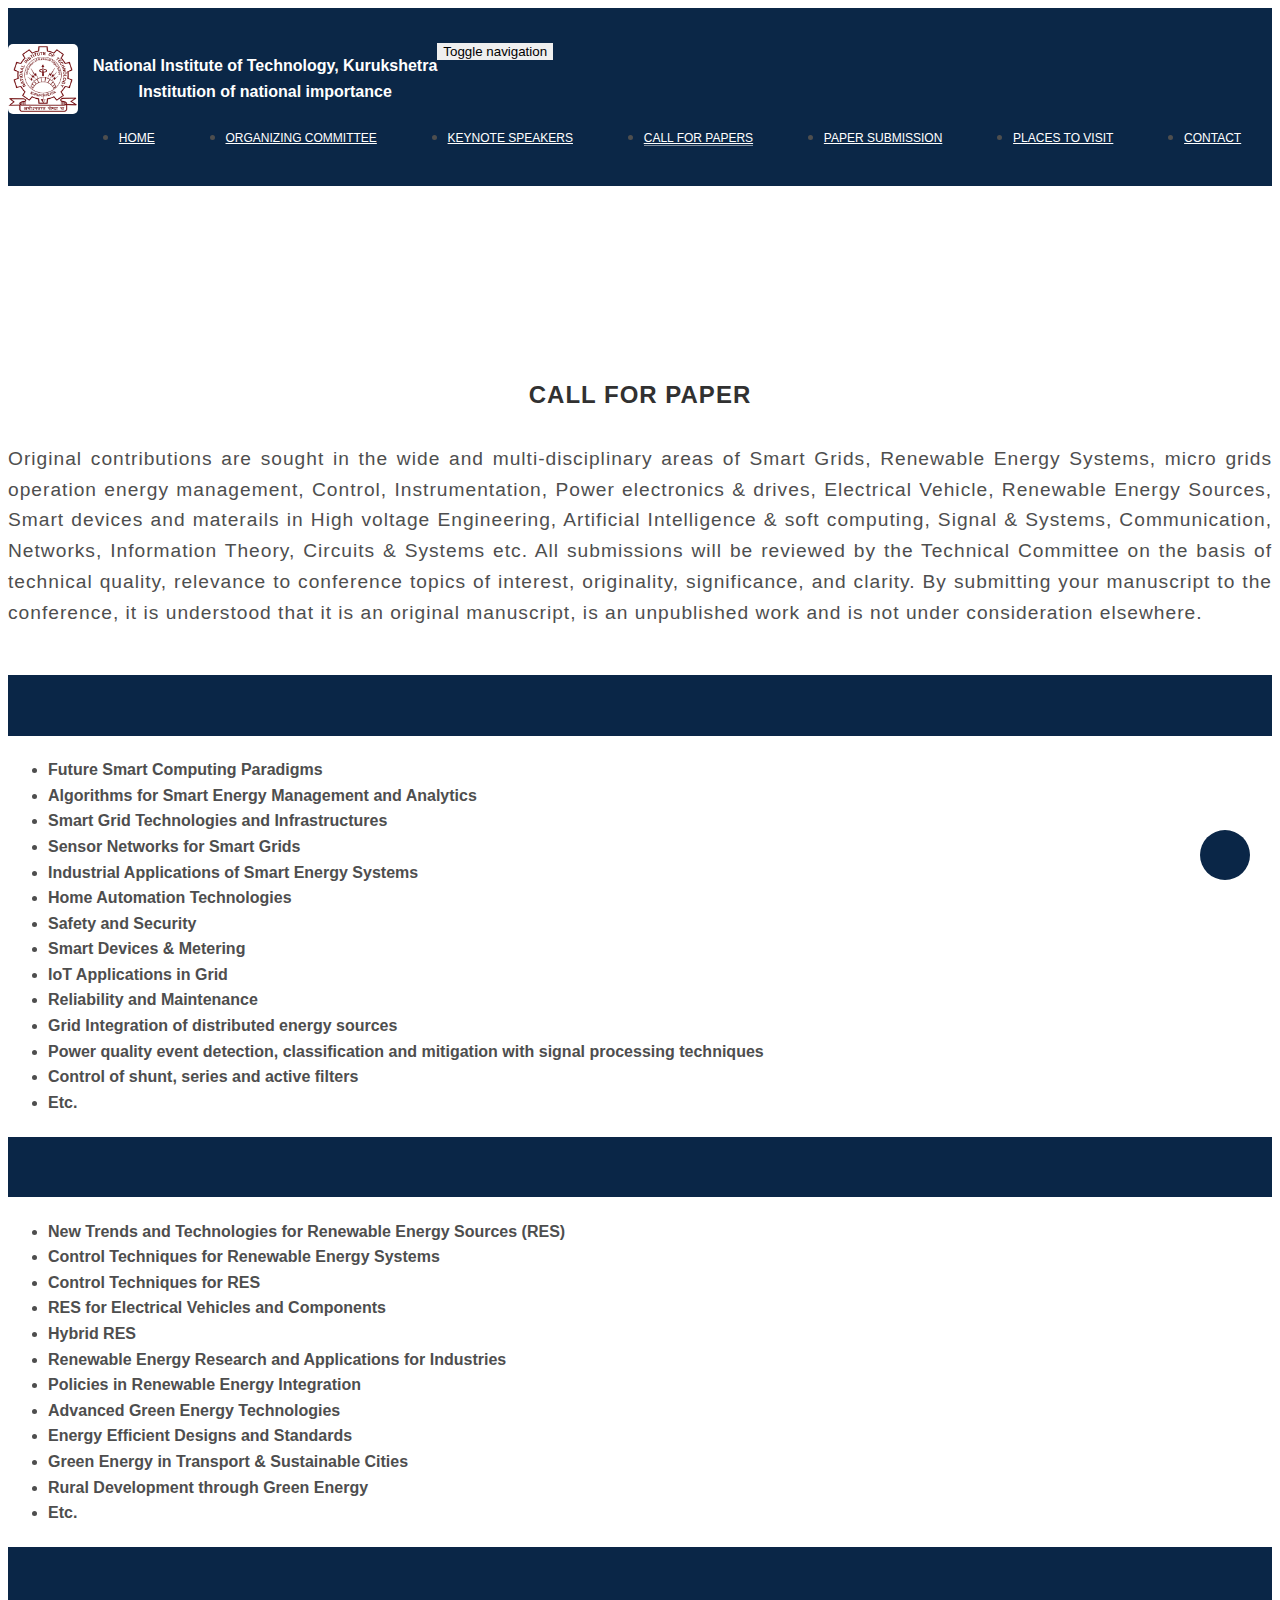
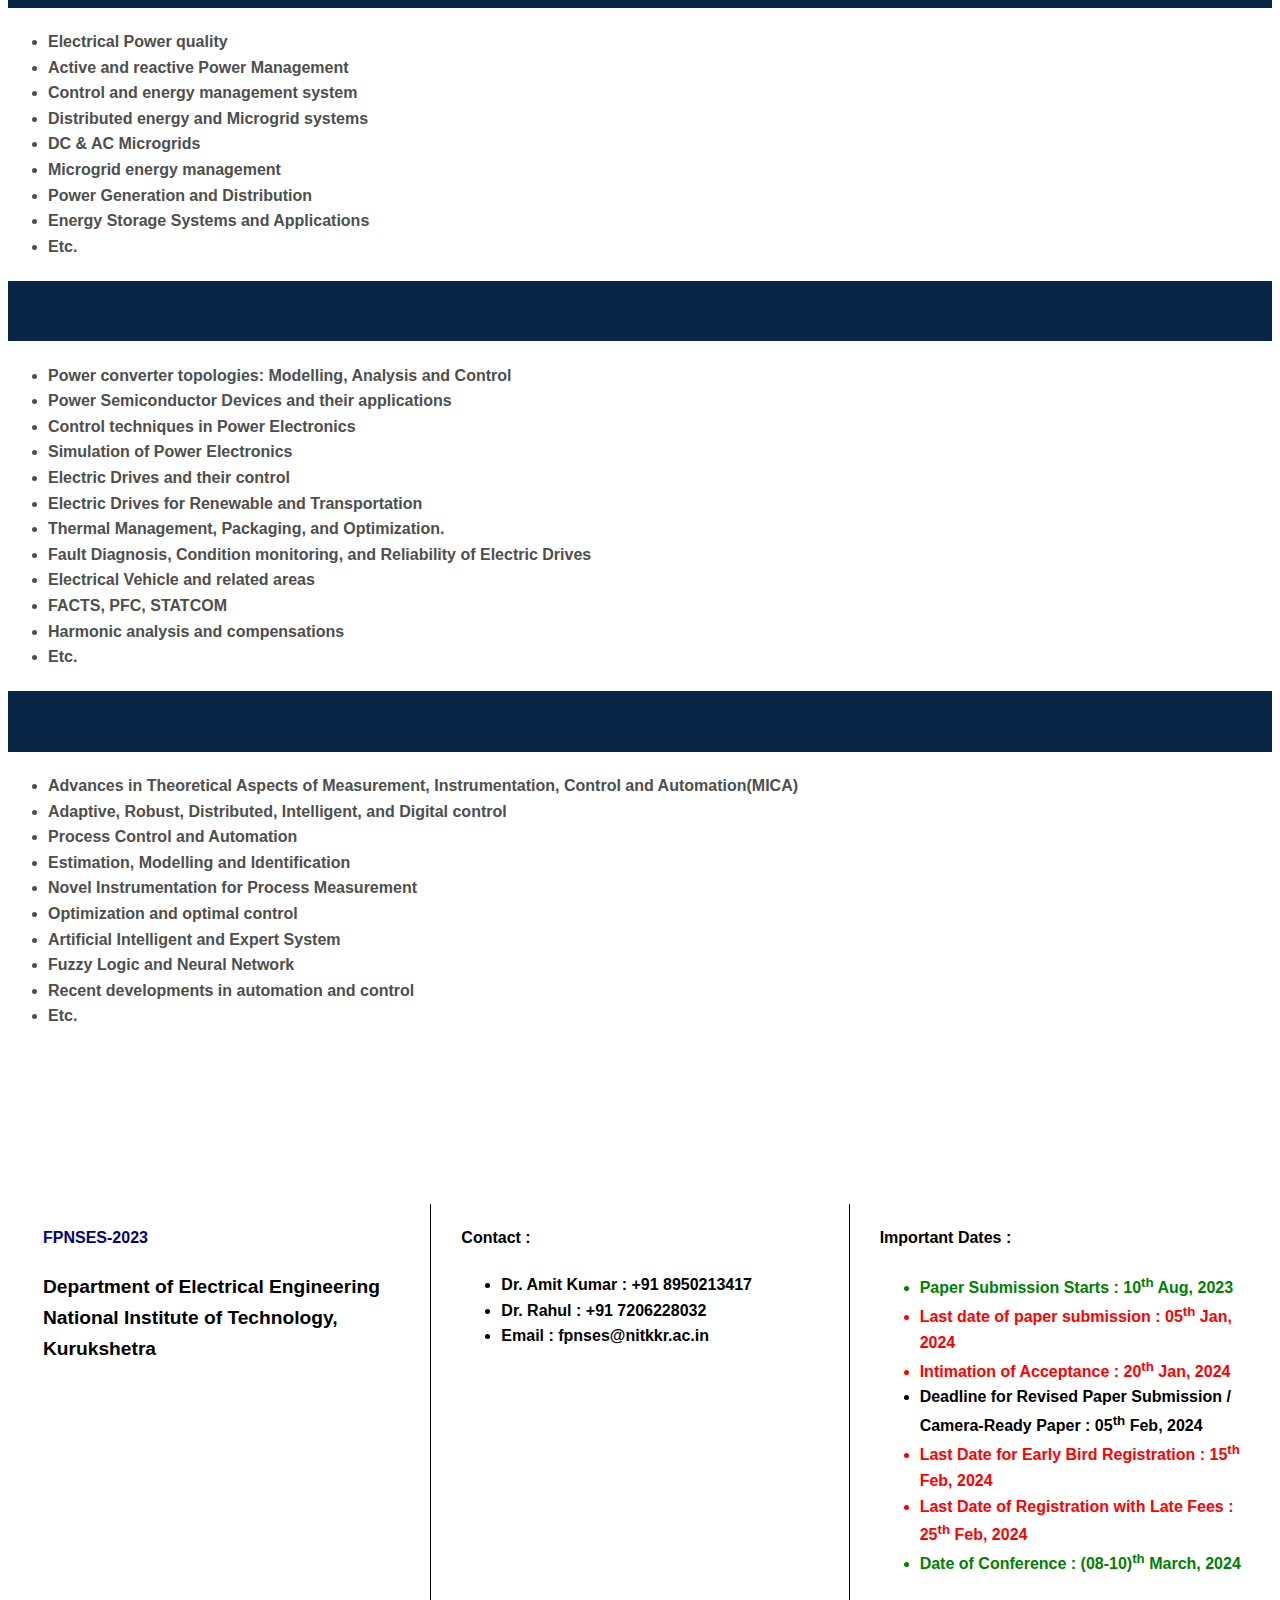
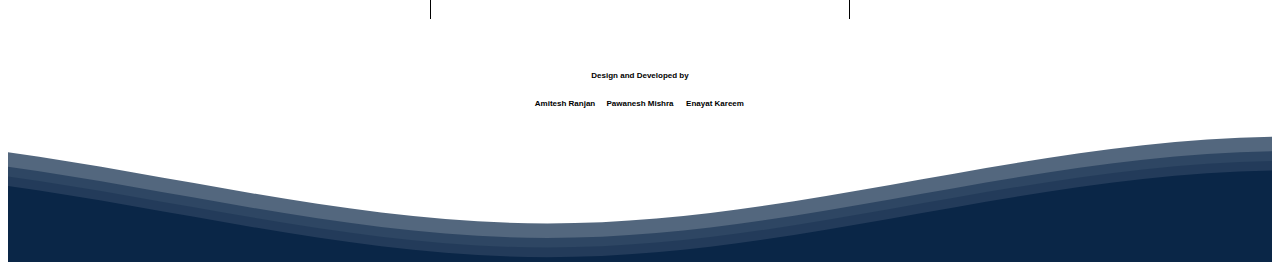
==== commit 78efcb8c: "update" ====
--- a/call_paper.html
+++ b/call_paper.html
@@ -347,11 +347,12 @@
                 <!-- <hr style="height: 0.5px;"> -->
                 <ul class="list-unstyled">
                     <li style="color : green" class="footer-text">Paper Submission Starts : 10<sup>th</sup> Aug, 2023</li>
-                    <li style="color:red" class="footer-text">Paper Submission Deadline : 30<sup>th</sup> Oct, 2023</li>
-                    <li class="footer-text">Paper Acceptance Notification : 7<sup>th</sup> Nov, 2023</li>
-                    <li class="footer-text">Camera-Ready / Final Paper Submission : 30<sup>th</sup> Nov, 2023</li>
-                    <li style="color : green" class="footer-text">Registration Starts : 7<sup>th</sup> Nov, 2023</li>
-                    <li style="color:red" class="footer-text">Registration Ends : 25<sup>th</sup> Nov, 2023</li>
+                    <li style="color:red" class="footer-text">Last date of paper submission : 05<sup>th</sup> Jan, 2024</li>
+                    <li style="color:red" class="footer-text">Intimation of Acceptance : 20<sup>th</sup> Jan, 2024</li>
+                    <li class="footer-text">Deadline for Revised Paper Submission / Camera-Ready Paper : 05<sup>th</sup> Feb, 2024</li>
+                    <li style="color : red" class="footer-text">Last Date for Early Bird Registration : 15<sup>th</sup> Feb, 2024</li>
+                    <li style="color : red" class="footer-text">Last Date of Registration with Late Fees : 25<sup>th</sup> Feb, 2024</li>
+                    <li style="color:green" class="footer-text">Date of Conference : (08-10)<sup>th</sup> March, 2024</li>
                 </ul>
                 <br>
             </div>
--- a/assets/css/main.css
+++ b/assets/css/main.css
@@ -1177,7 +1177,7 @@
   }
 
   .site-branding p{
-    font-size: 0.8rem;
+    font-size: 0.55rem;
   }
   .patrons-Image {
     width: 180px;
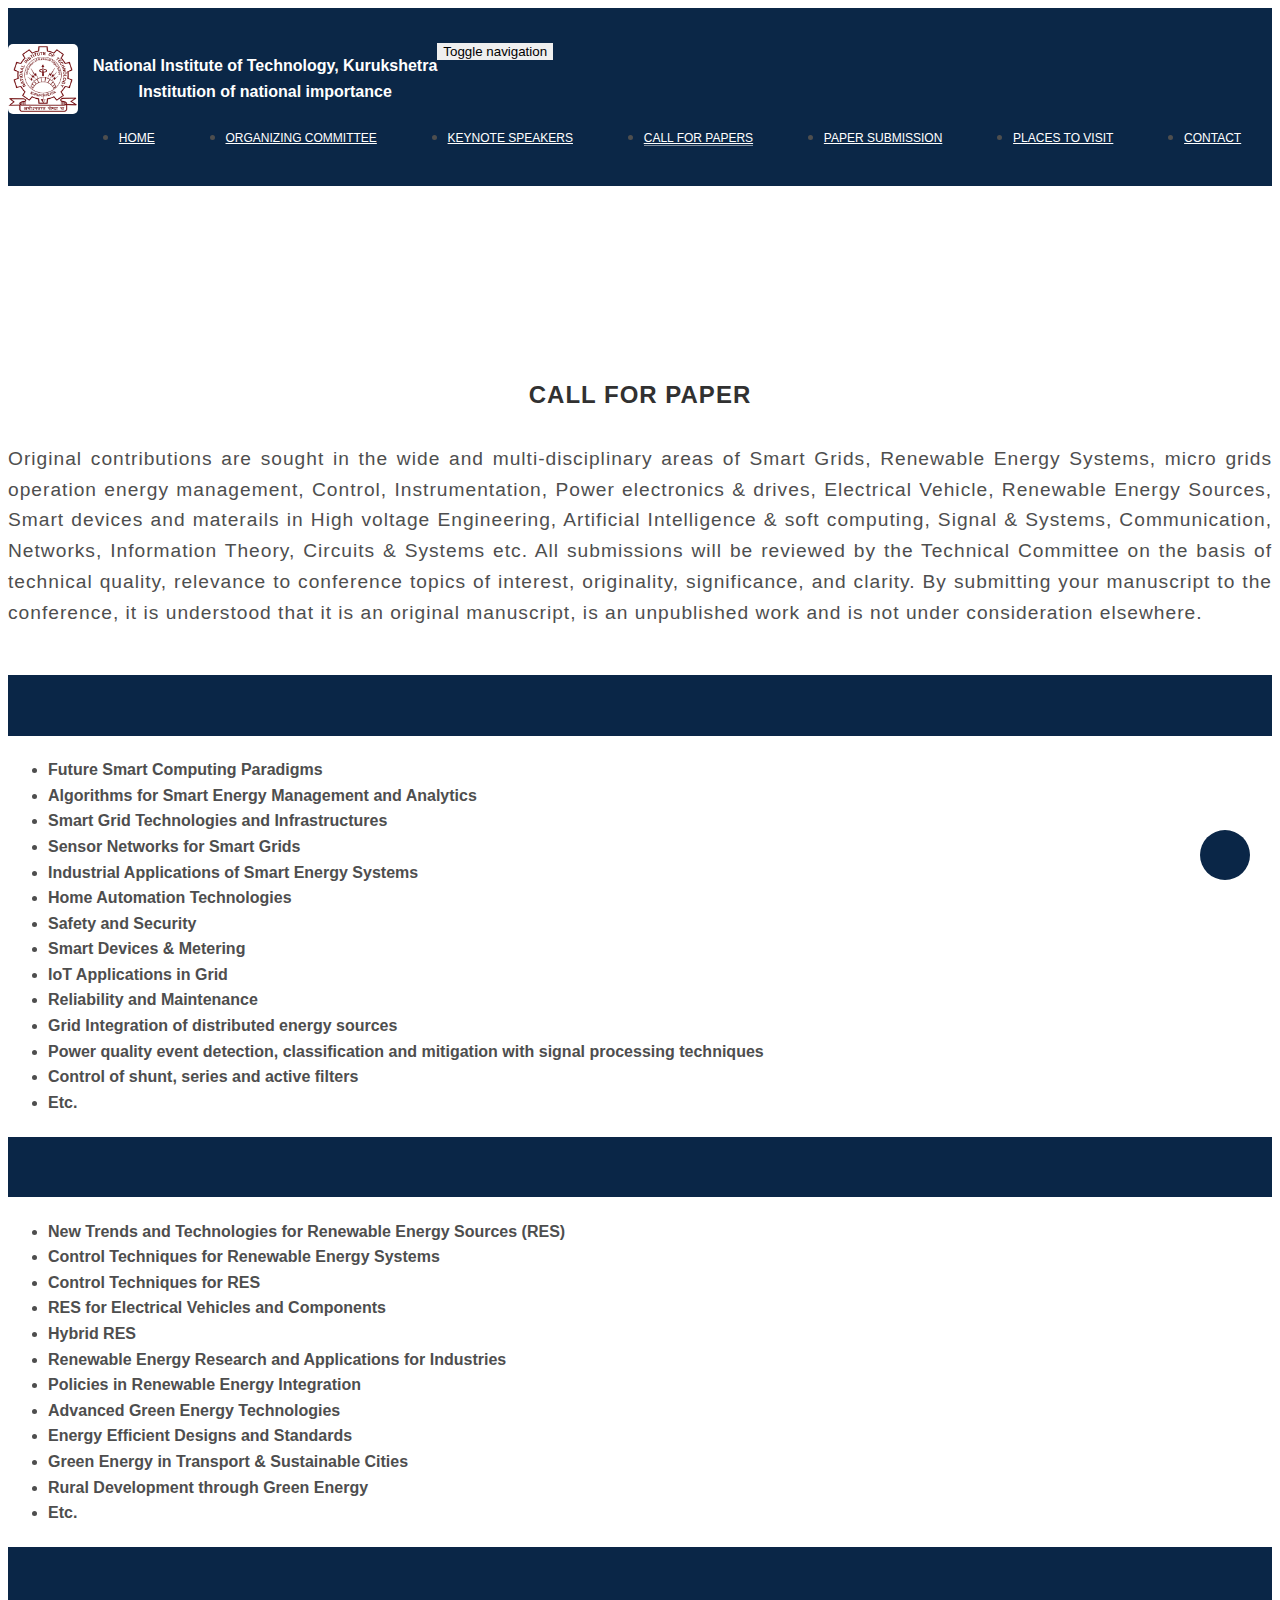
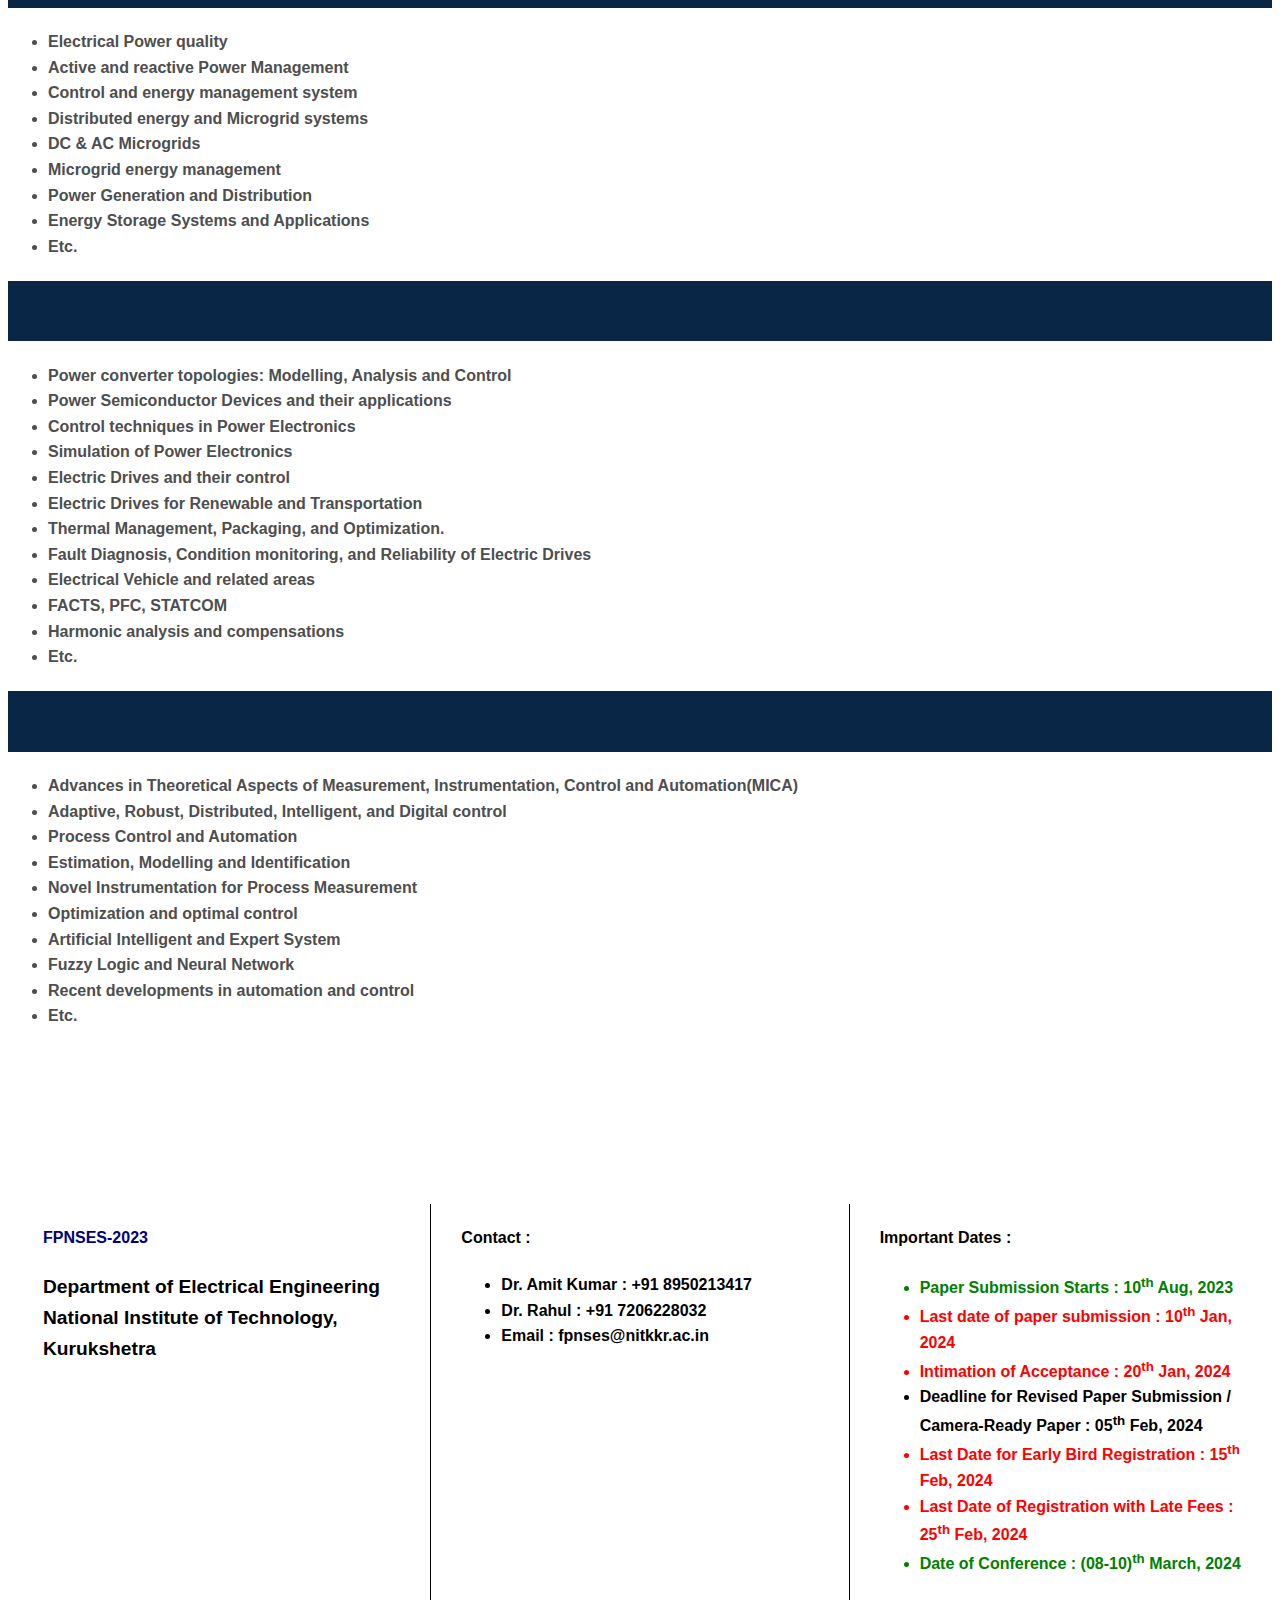
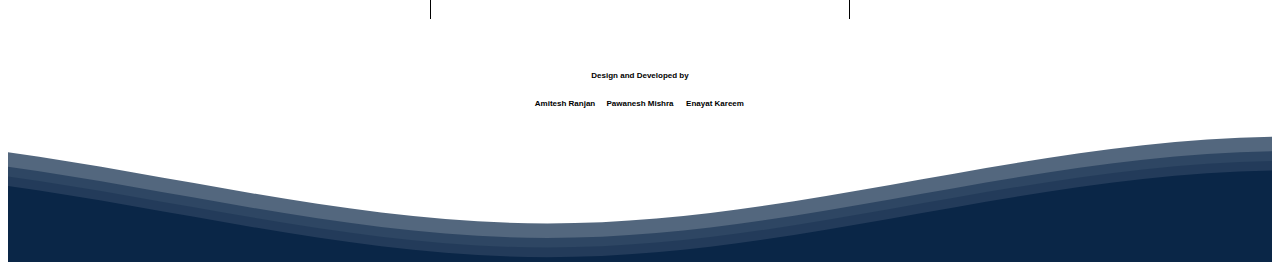
==== commit 05fe9b4a: "last date cachange" ====
--- a/call_paper.html
+++ b/call_paper.html
@@ -5,8 +5,10 @@
     <meta charset="utf-8">
     <meta http-equiv="X-UA-Compatible" content="IE=edge">
     <meta name="viewport" content="width=device-width, initial-scale=1">
-
-    <title>FPNSES-2023</title>
+    <meta name="description" content="Join us at the FPNSES-2024 NIT KURUKSHETRA in National institute of Technology, Kurukshetra 2023 2024 for discussions on Key INTERNATIONAL CONFERENCE ON FUTURE POWER NETWORK AND SMART ENERGY SYSTEMS: ISSUES AND CHALLENGES. Register now!">
+    <meta name="Keywords" content="FPNSES-2023, FPNSES-2024, FPNSES NIT Kurukshetra, NIT, NIT KURUKSHETRA Conference 2023, NIT KURUKSHETRA conference 2024, NIT KURUKSHETRA Electrical Conference, INTERNATIONAL CONFERENCE ON FUTURE POWER NETWORK AND SMART ENERGY SYSTEMS: ISSUES AND CHALLENGES, INTERNATIONAL CONFERENCE ON FUTURE POWER NETWORK AND SMART ENERGY SYSTEMS: ISSUES AND CHALLENGES 2023 2024." >
+    <link rel="canonical" href="https://www.fpnses2023.org/">
+    <title>FPNSES-2023 | INTERNATIONAL CONFERENCE ON FUTURE POWER NETWORK AND SMART ENERGY SYSTEMS: ISSUES AND CHALLENGES | NIT KURUKSHETRA | 2023 | 2024</title>
 
     <!-- css -->
     <!-- change -->
@@ -26,7 +28,7 @@
             <div class="navbar-header">
                 <div class="site-branding">
                     <div class="logo">
-                        <img src="assets/images/logoforppt.png" alt="Logo" style="width:100%;">
+                        <img src="assets/images/logoforppt.png" alt="INTERNATIONAL CONFERENCE ON FUTURE POWER NETWORK AND SMART ENERGY SYSTEMS: ISSUES AND CHALLENGES:Logo" style="width:100%;">
                     </div>
                     <div>
                         <p>National Institute of Technology, Kurukshetra</p>
@@ -347,7 +349,7 @@
                 <!-- <hr style="height: 0.5px;"> -->
                 <ul class="list-unstyled">
                     <li style="color : green" class="footer-text">Paper Submission Starts : 10<sup>th</sup> Aug, 2023</li>
-                    <li style="color:red" class="footer-text">Last date of paper submission : 05<sup>th</sup> Jan, 2024</li>
+                    <li style="color:red" class="footer-text">Last date of paper submission : 10<sup>th</sup> Jan, 2024</li>
                     <li style="color:red" class="footer-text">Intimation of Acceptance : 20<sup>th</sup> Jan, 2024</li>
                     <li class="footer-text">Deadline for Revised Paper Submission / Camera-Ready Paper : 05<sup>th</sup> Feb, 2024</li>
                     <li style="color : red" class="footer-text">Last Date for Early Bird Registration : 15<sup>th</sup> Feb, 2024</li>
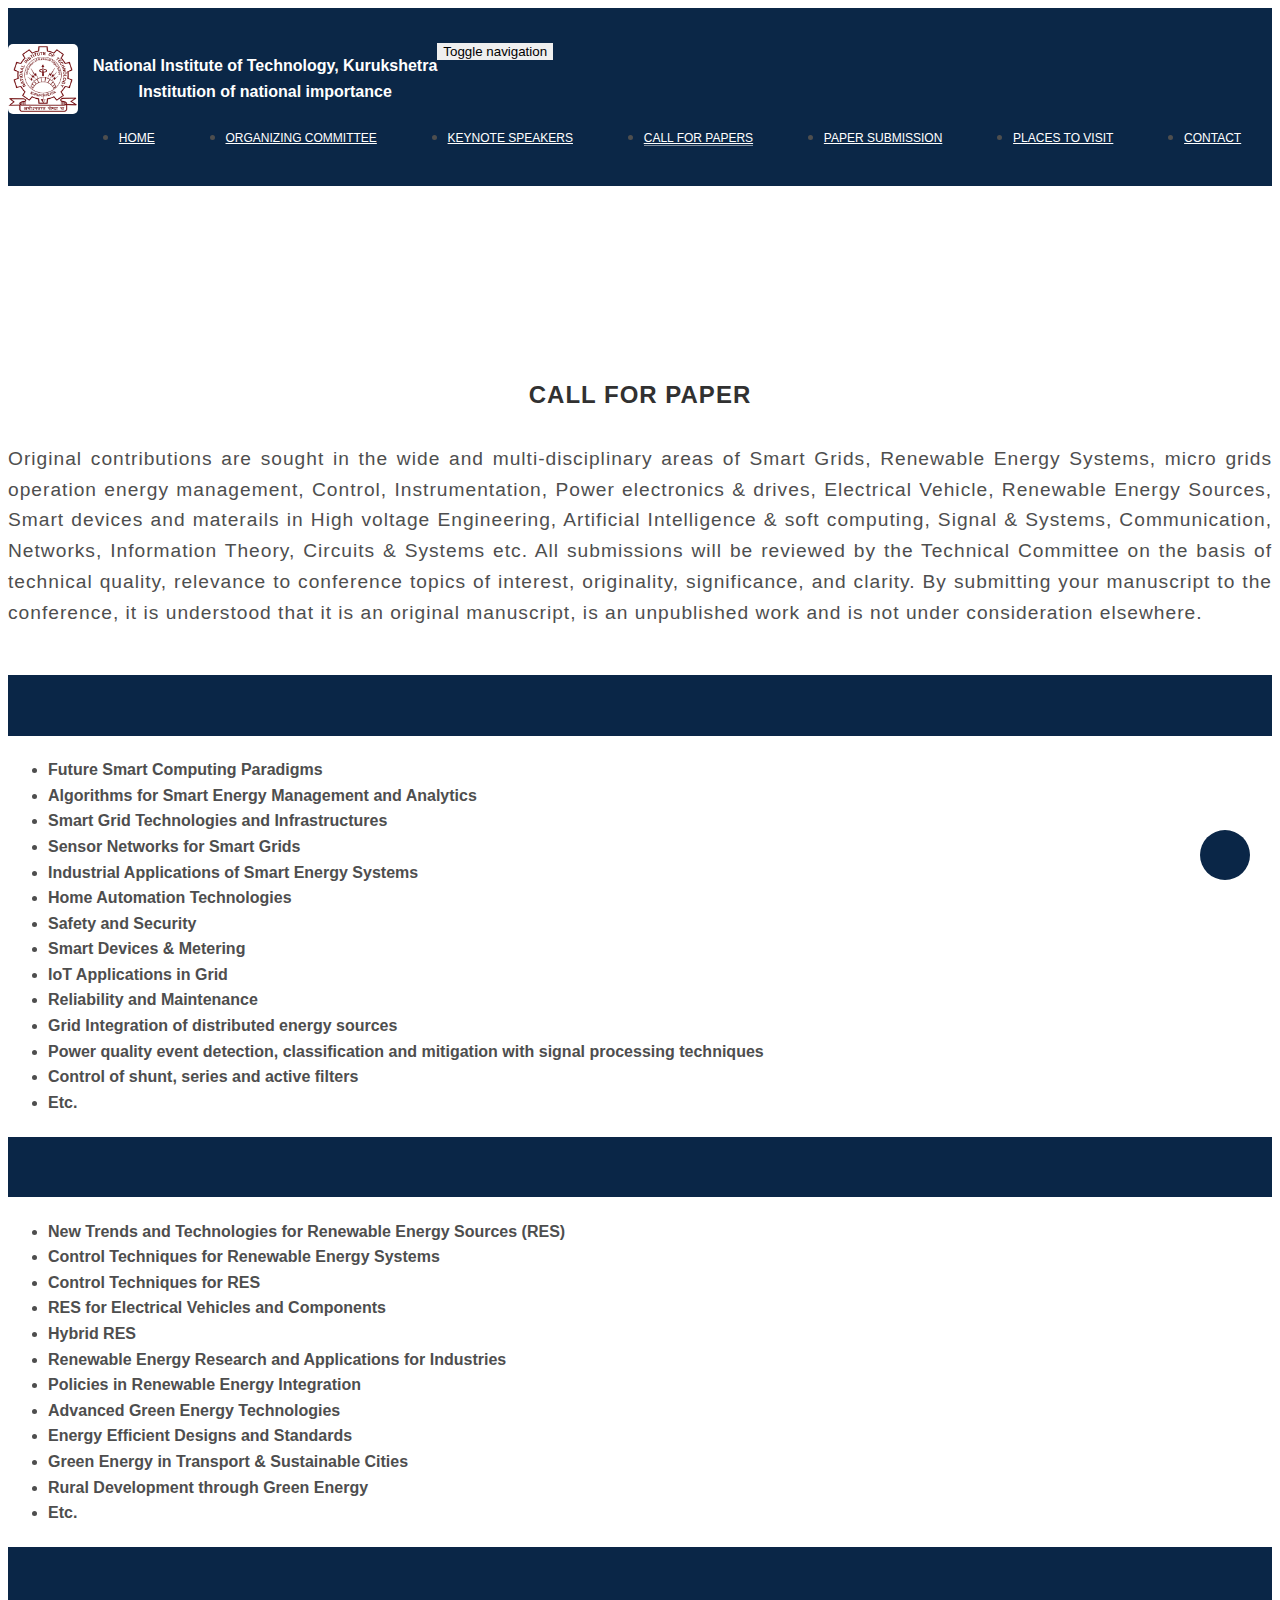
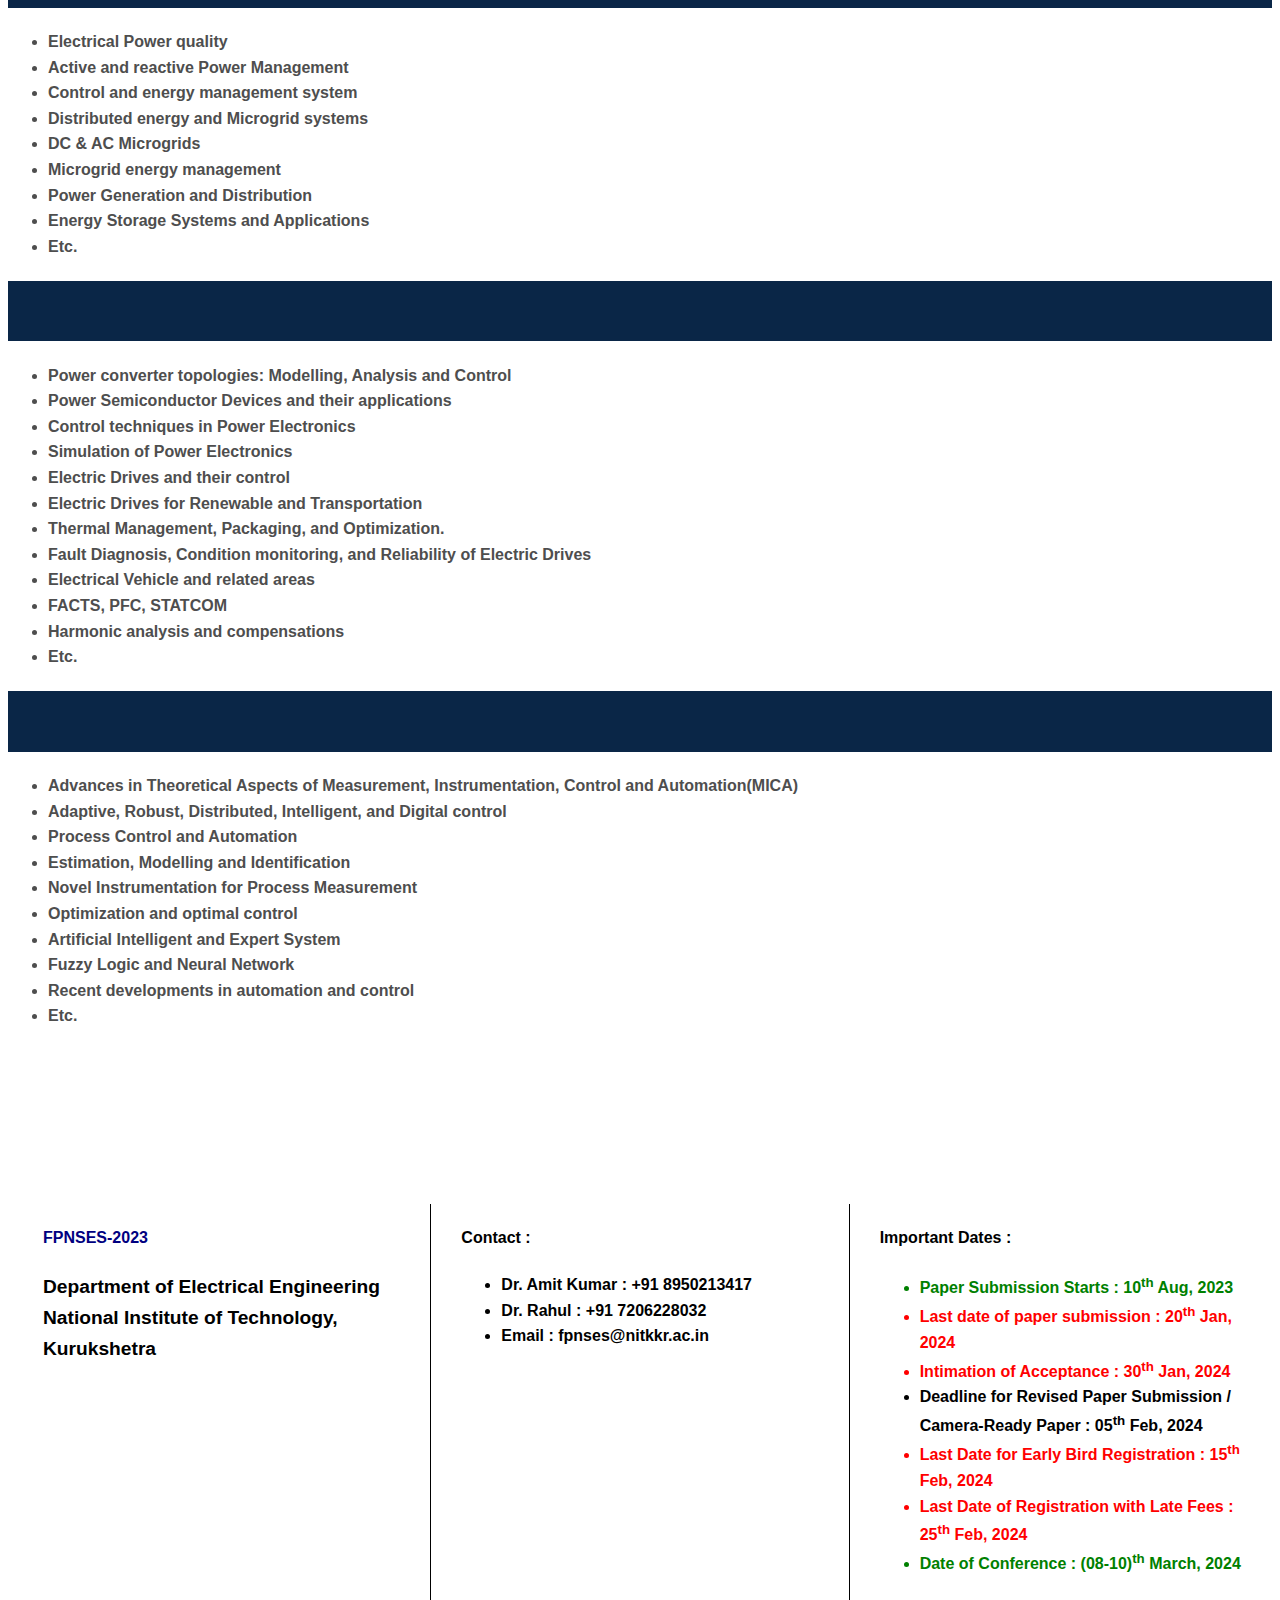
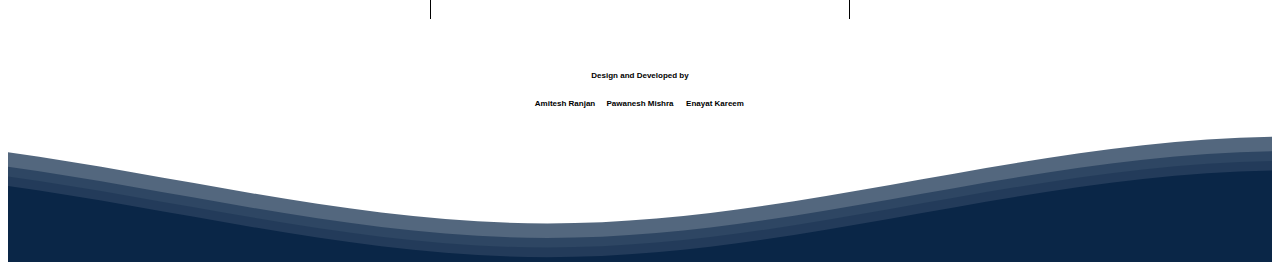
==== commit 1029f6ad: "date change" ====
--- a/call_paper.html
+++ b/call_paper.html
@@ -349,8 +349,8 @@
                 <!-- <hr style="height: 0.5px;"> -->
                 <ul class="list-unstyled">
                     <li style="color : green" class="footer-text">Paper Submission Starts : 10<sup>th</sup> Aug, 2023</li>
-                    <li style="color:red" class="footer-text">Last date of paper submission : 10<sup>th</sup> Jan, 2024</li>
-                    <li style="color:red" class="footer-text">Intimation of Acceptance : 20<sup>th</sup> Jan, 2024</li>
+                    <li style="color:red" class="footer-text">Last date of paper submission : 20<sup>th</sup> Jan, 2024</li>
+                    <li style="color:red" class="footer-text">Intimation of Acceptance : 30<sup>th</sup> Jan, 2024</li>
                     <li class="footer-text">Deadline for Revised Paper Submission / Camera-Ready Paper : 05<sup>th</sup> Feb, 2024</li>
                     <li style="color : red" class="footer-text">Last Date for Early Bird Registration : 15<sup>th</sup> Feb, 2024</li>
                     <li style="color : red" class="footer-text">Last Date of Registration with Late Fees : 25<sup>th</sup> Feb, 2024</li>
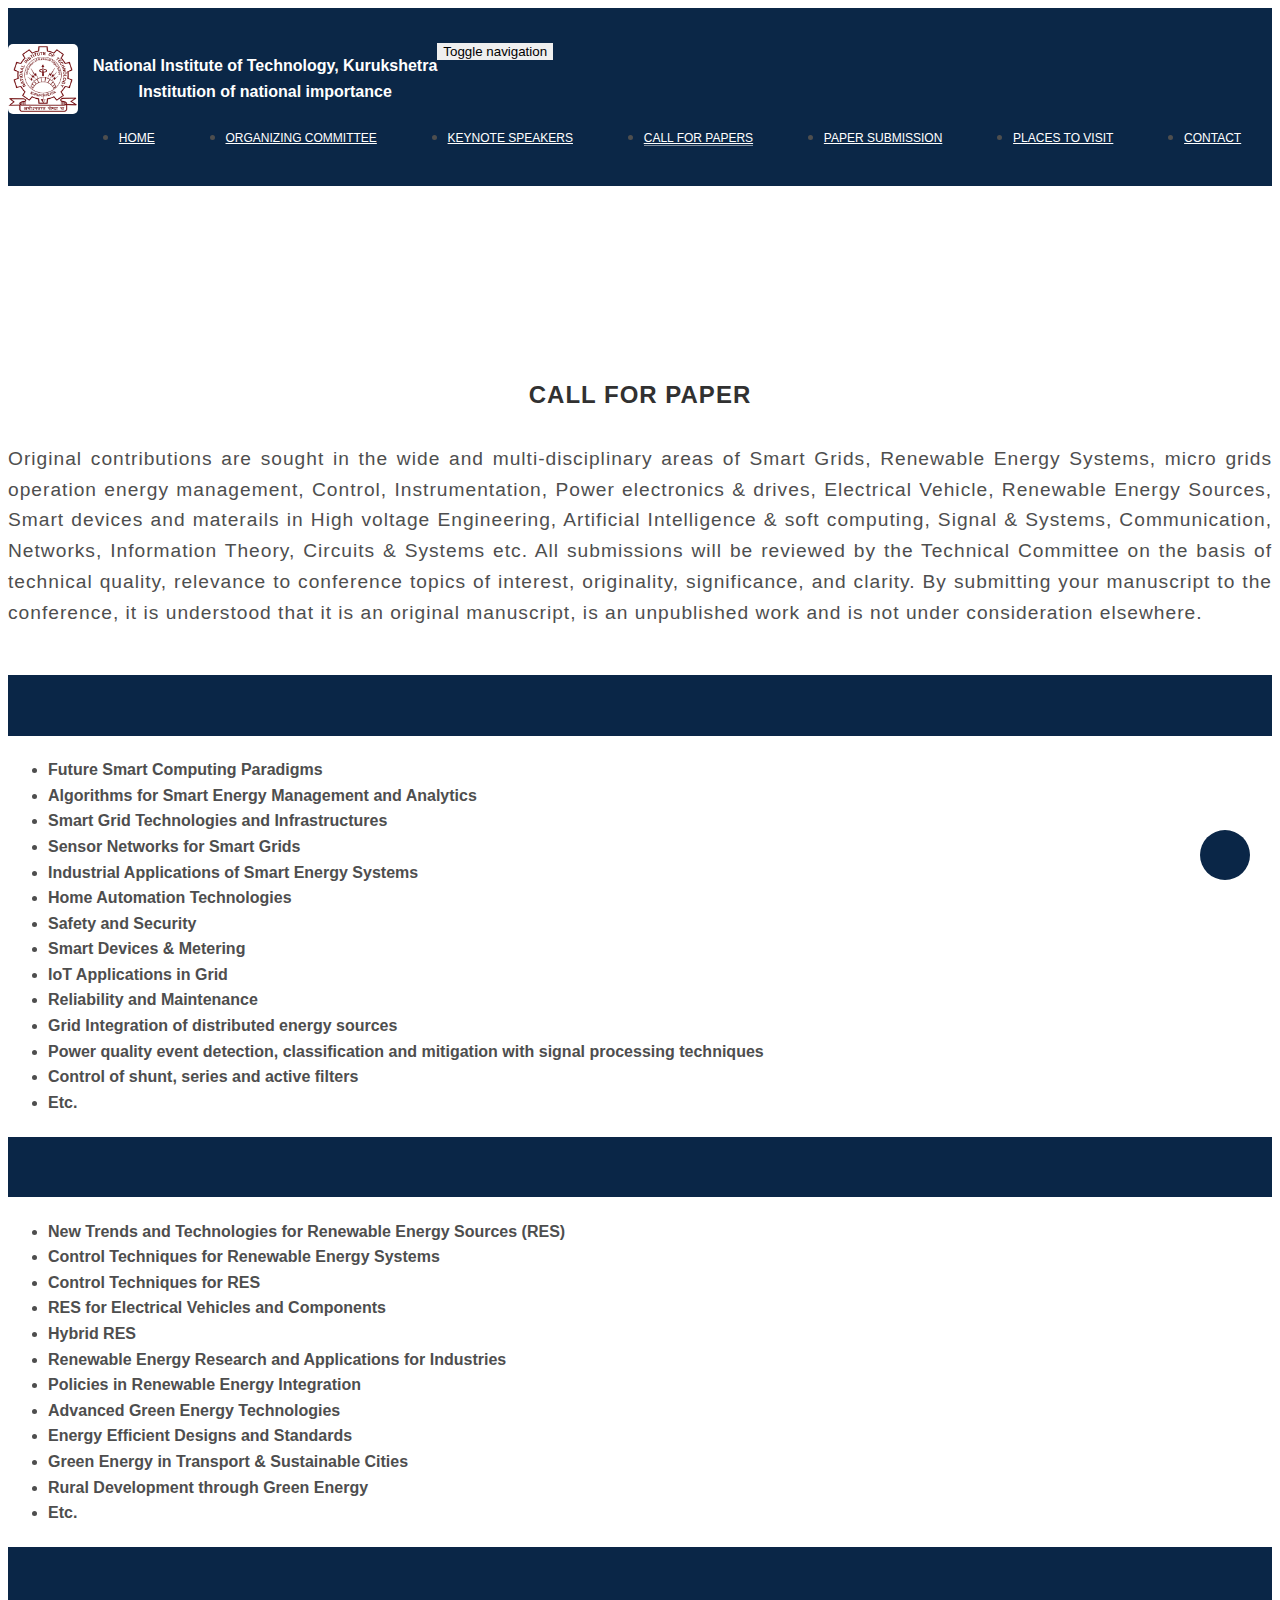
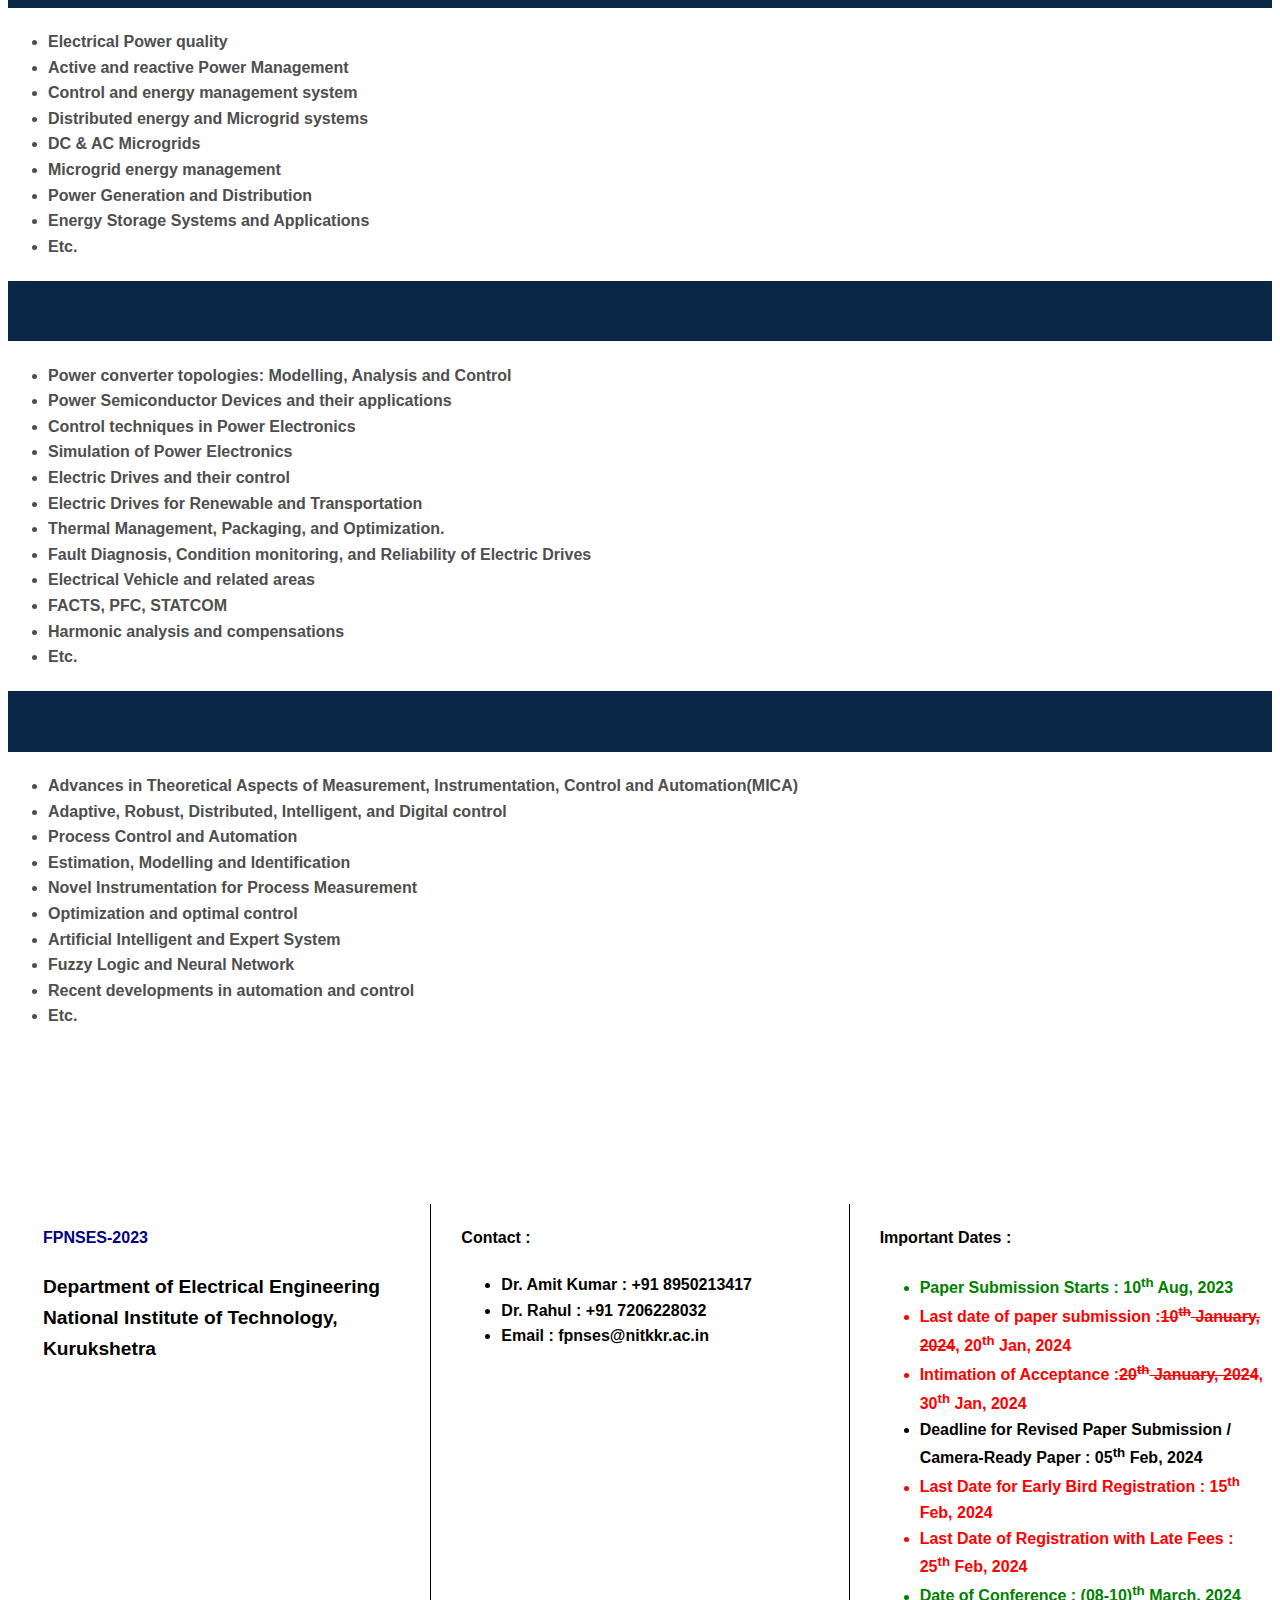
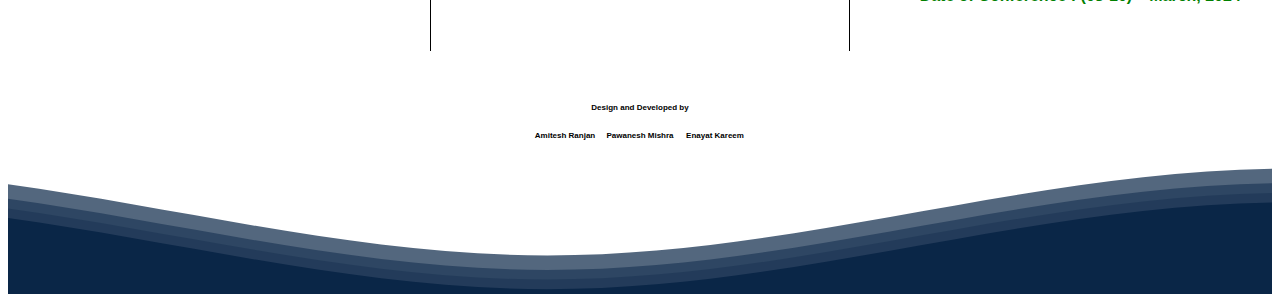
==== commit df3a68ed: "date change" ====
--- a/call_paper.html
+++ b/call_paper.html
@@ -349,8 +349,8 @@
                 <!-- <hr style="height: 0.5px;"> -->
                 <ul class="list-unstyled">
                     <li style="color : green" class="footer-text">Paper Submission Starts : 10<sup>th</sup> Aug, 2023</li>
-                    <li style="color:red" class="footer-text">Last date of paper submission : 20<sup>th</sup> Jan, 2024</li>
-                    <li style="color:red" class="footer-text">Intimation of Acceptance : 30<sup>th</sup> Jan, 2024</li>
+                    <li style="color:red" class="footer-text">Last date of paper submission :<span style="text-decoration: line-through red;">10<sup>th</sup> January, 2024</span>,  20<sup>th</sup> Jan, 2024</li>
+                    <li style="color:red" class="footer-text">Intimation of Acceptance :<span style="text-decoration: line-through red;">20<sup>th</sup> January, 2024</span>, 30<sup>th</sup> Jan, 2024</li>
                     <li class="footer-text">Deadline for Revised Paper Submission / Camera-Ready Paper : 05<sup>th</sup> Feb, 2024</li>
                     <li style="color : red" class="footer-text">Last Date for Early Bird Registration : 15<sup>th</sup> Feb, 2024</li>
                     <li style="color : red" class="footer-text">Last Date of Registration with Late Fees : 25<sup>th</sup> Feb, 2024</li>
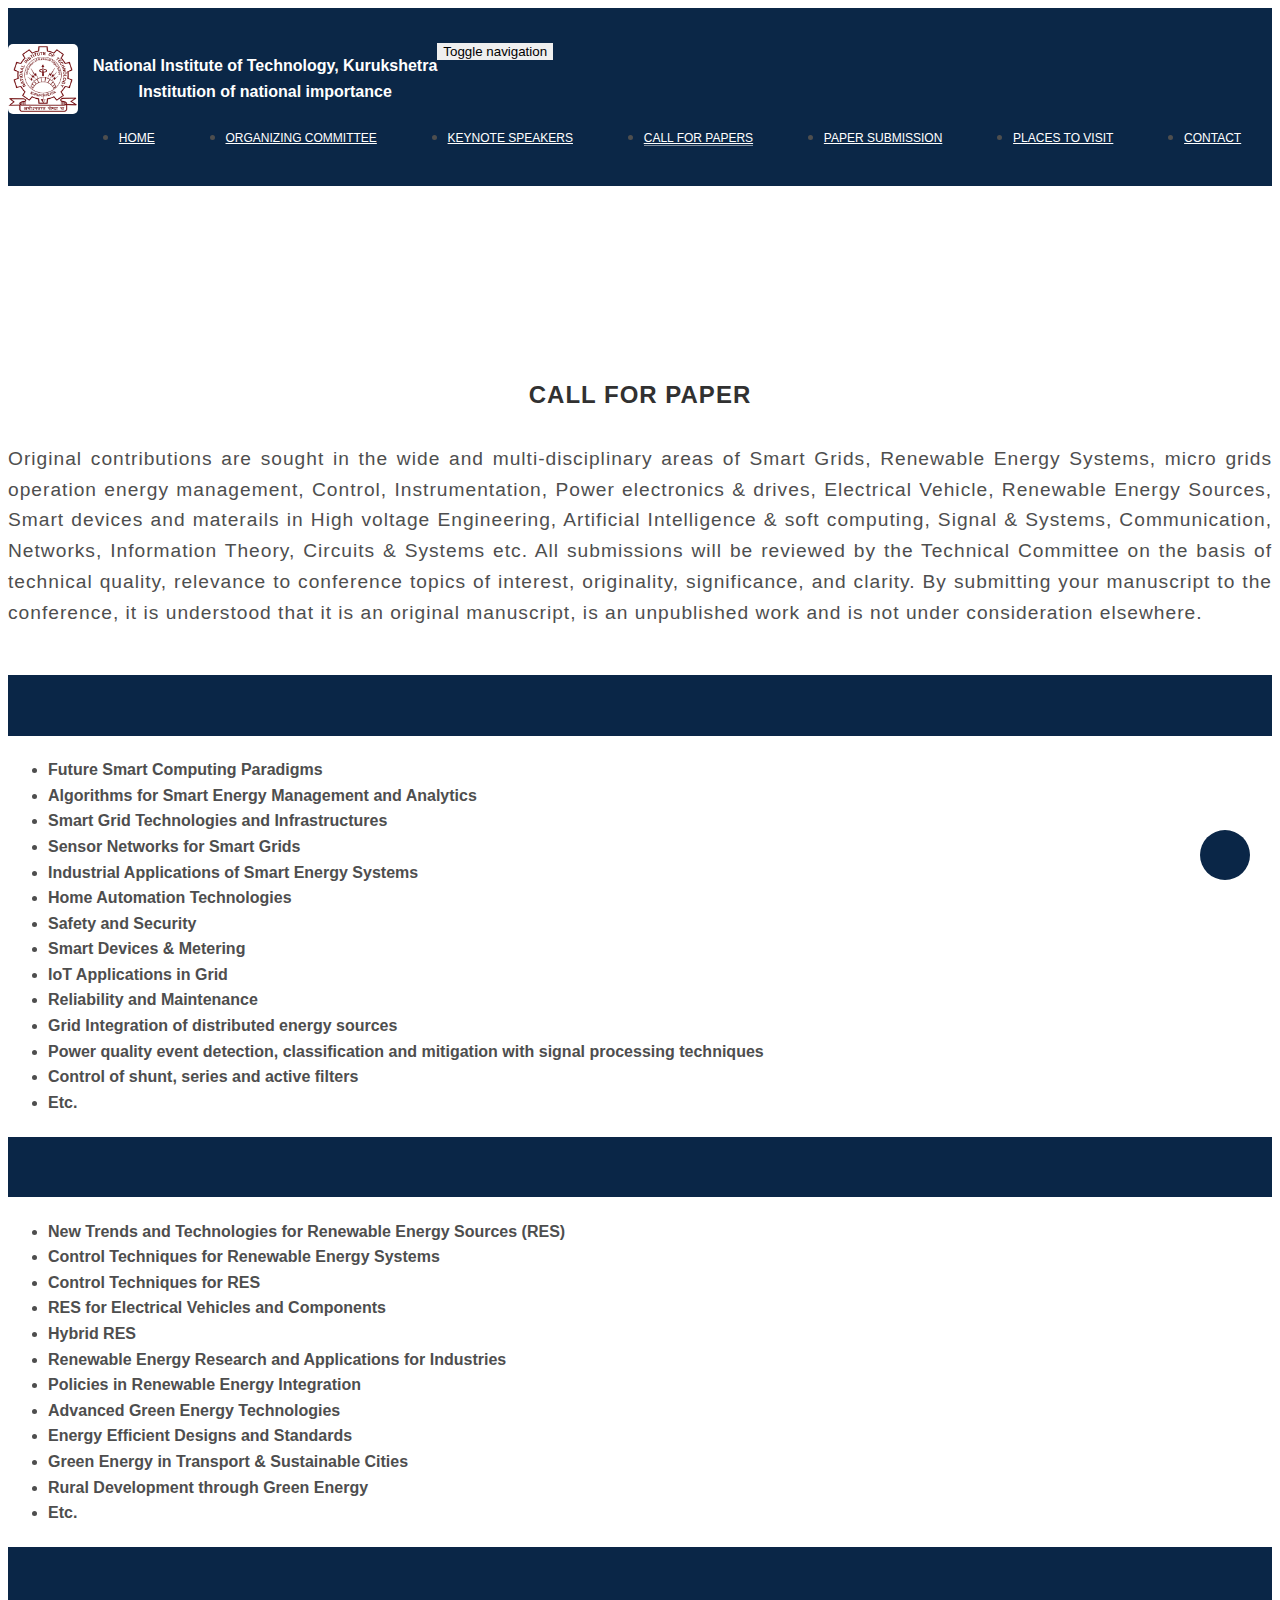
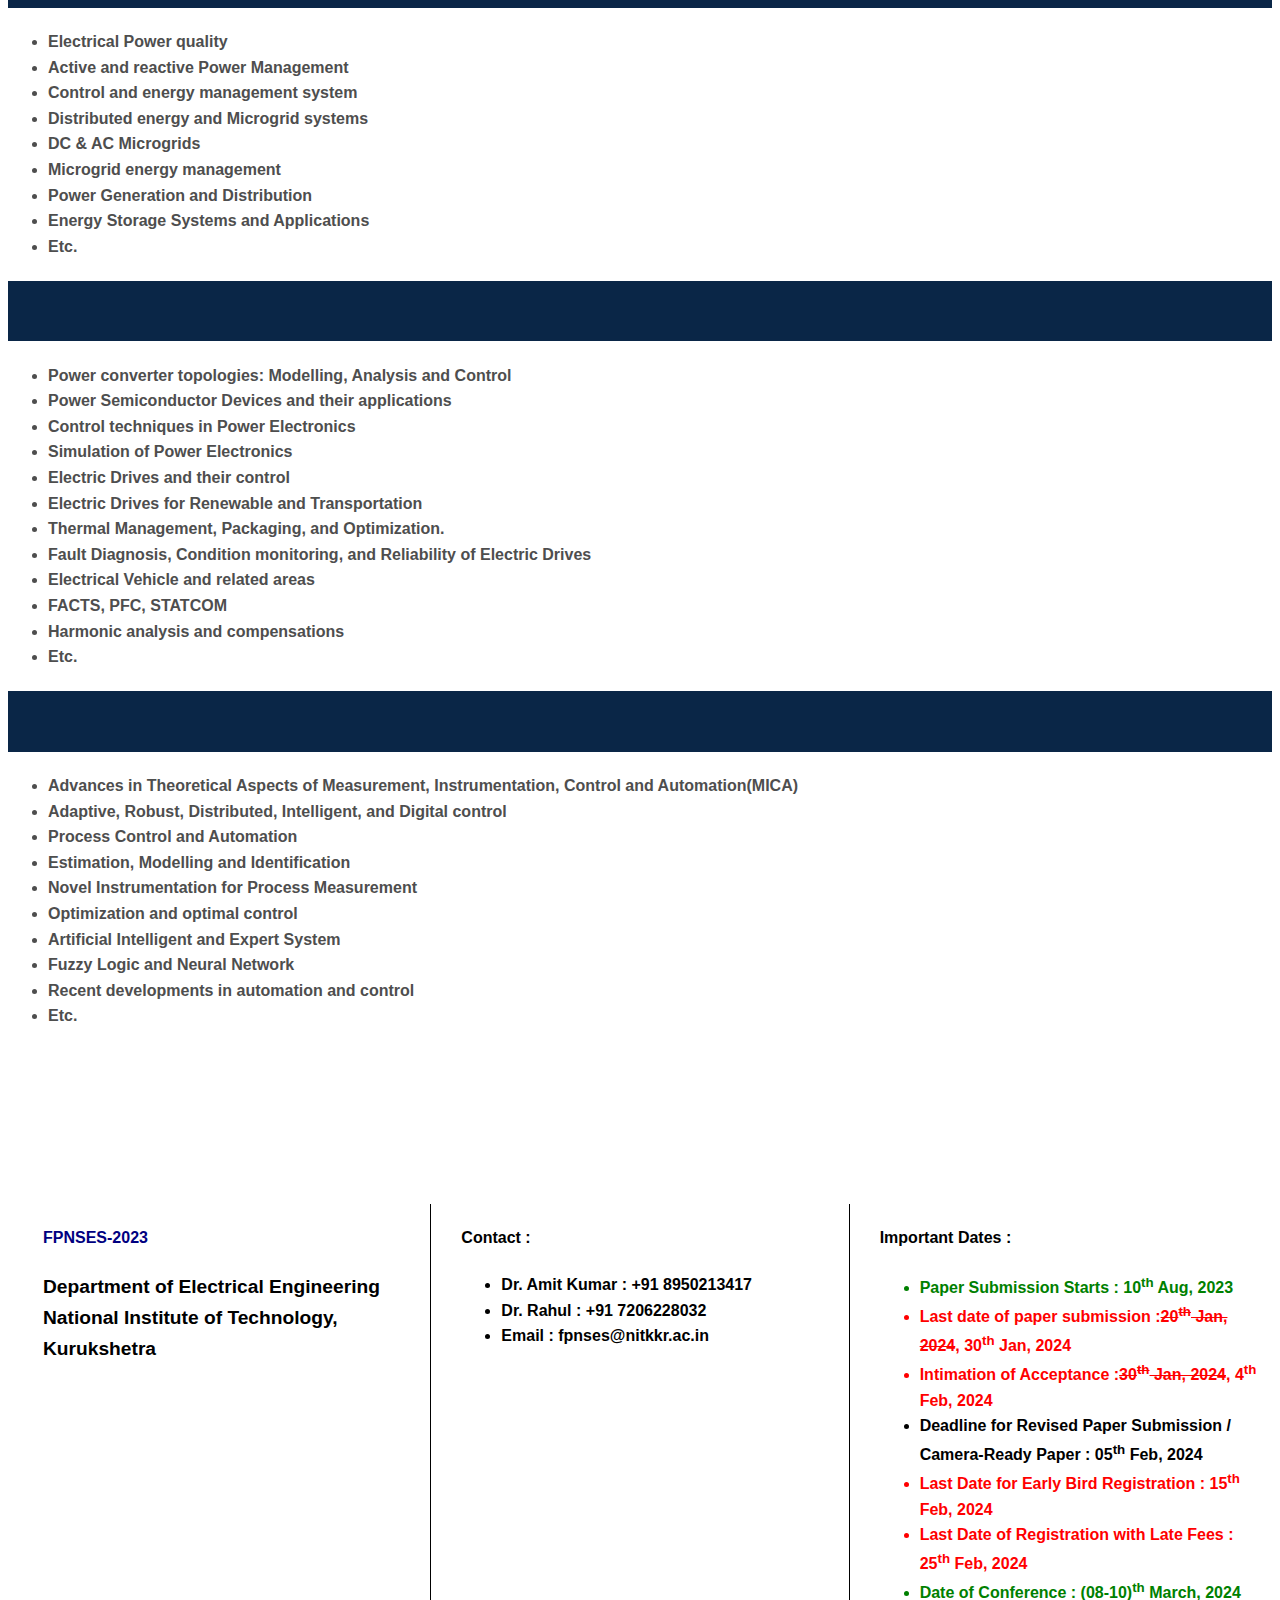
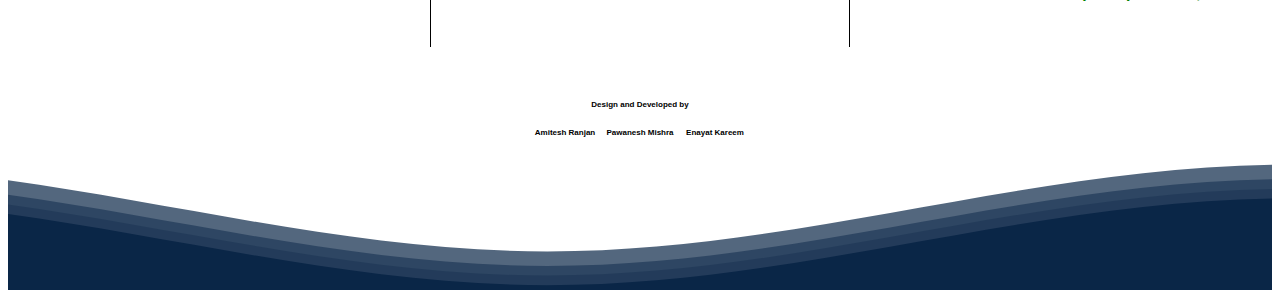
==== commit 1991ddd2: "date change" ====
--- a/call_paper.html
+++ b/call_paper.html
@@ -349,8 +349,8 @@
                 <!-- <hr style="height: 0.5px;"> -->
                 <ul class="list-unstyled">
                     <li style="color : green" class="footer-text">Paper Submission Starts : 10<sup>th</sup> Aug, 2023</li>
-                    <li style="color:red" class="footer-text">Last date of paper submission :<span style="text-decoration: line-through red;">10<sup>th</sup> January, 2024</span>,  20<sup>th</sup> Jan, 2024</li>
-                    <li style="color:red" class="footer-text">Intimation of Acceptance :<span style="text-decoration: line-through red;">20<sup>th</sup> January, 2024</span>, 30<sup>th</sup> Jan, 2024</li>
+                    <li style="color:red" class="footer-text">Last date of paper submission :<span style="text-decoration: line-through red;">20<sup>th</sup> Jan, 2024</span>, 30<sup>th</sup> Jan, 2024</li>
+                    <li style="color:red" class="footer-text">Intimation of Acceptance :<span style="text-decoration: line-through red;">30<sup>th</sup> Jan, 2024</span>, 4<sup>th</sup> Feb, 2024</li>
                     <li class="footer-text">Deadline for Revised Paper Submission / Camera-Ready Paper : 05<sup>th</sup> Feb, 2024</li>
                     <li style="color : red" class="footer-text">Last Date for Early Bird Registration : 15<sup>th</sup> Feb, 2024</li>
                     <li style="color : red" class="footer-text">Last Date of Registration with Late Fees : 25<sup>th</sup> Feb, 2024</li>
--- a/assets/css/main.css
+++ b/assets/css/main.css
@@ -959,13 +959,17 @@
   margin-bottom: 40px;
 }
 
-.cardPatron {
+.cardPatron, .cardSpeaker {
   width: 20%;
   display: flex;
   flex-direction: column;
   border-radius: 4px;
   overflow: hidden;
   margin-bottom: 40px;
+}
+
+.cardSpeaker {
+  width: 90%;
 }
 
 .cardPatron:hover{
